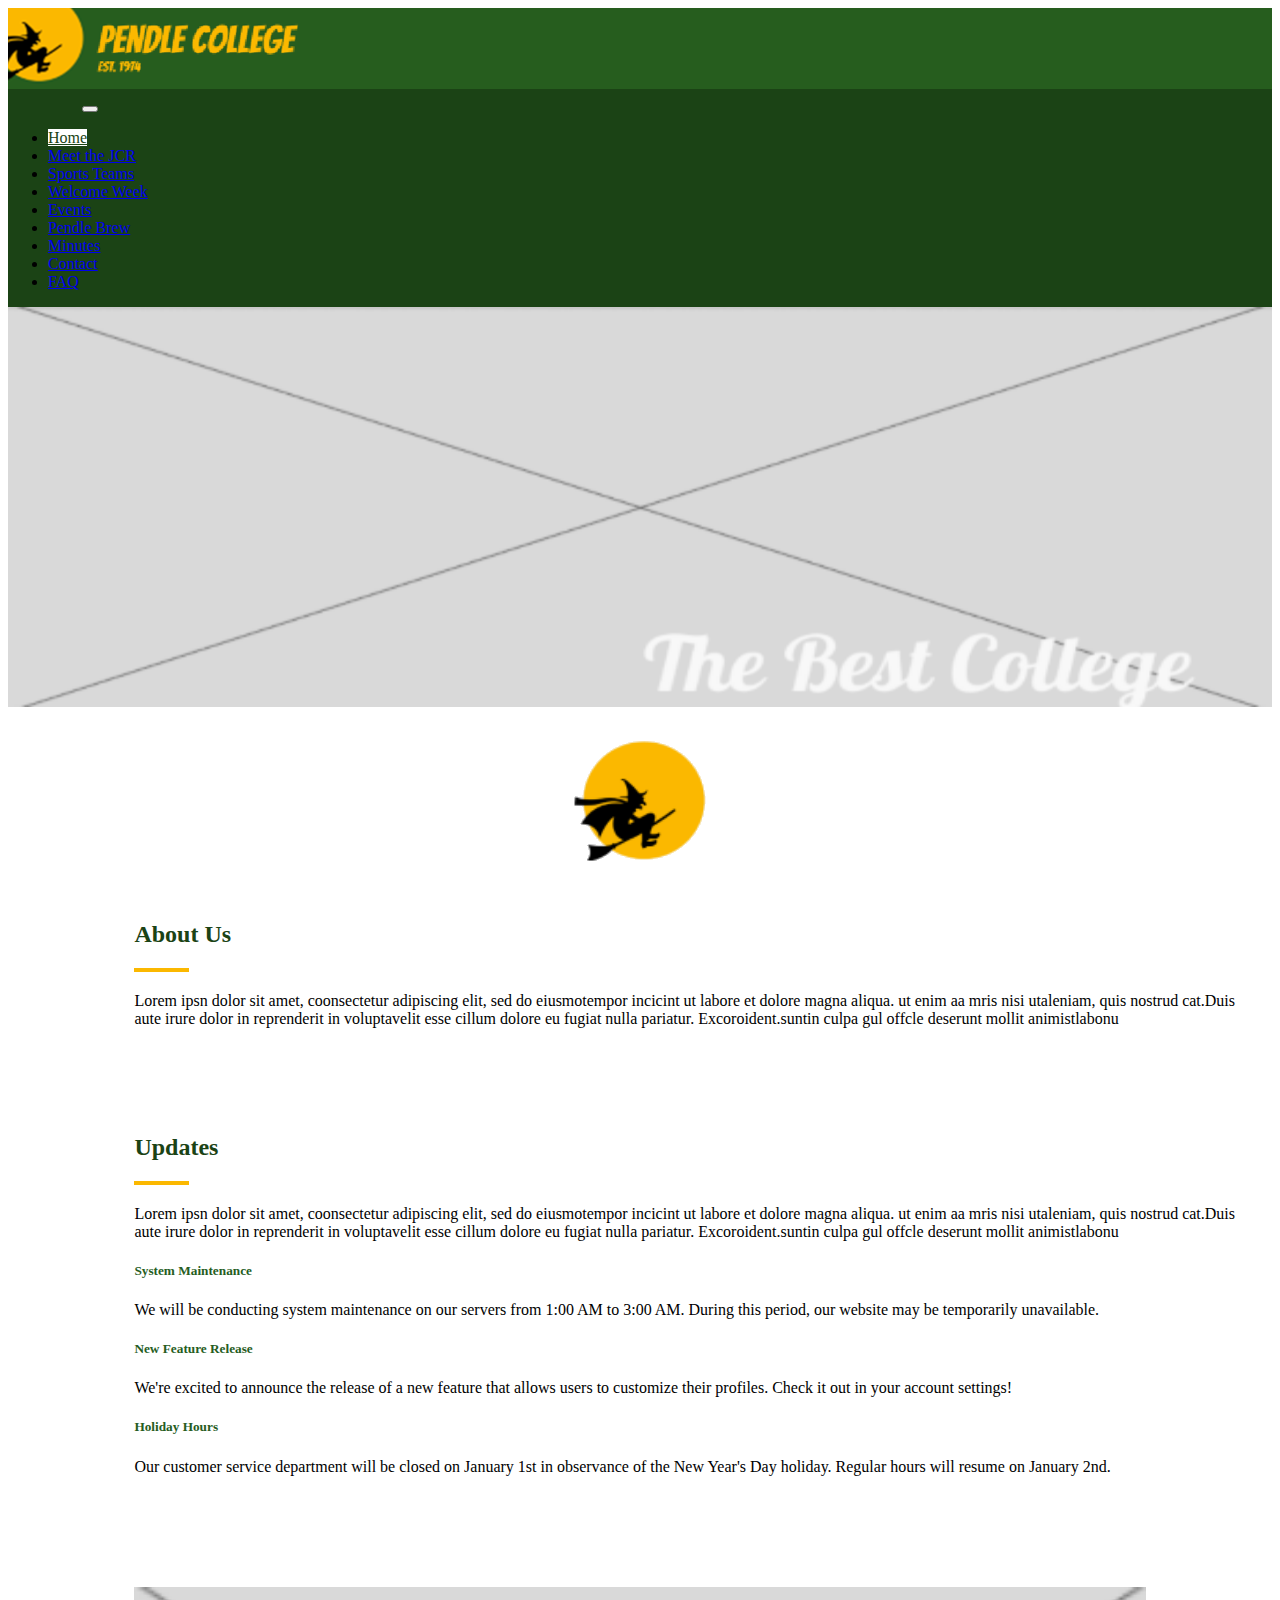
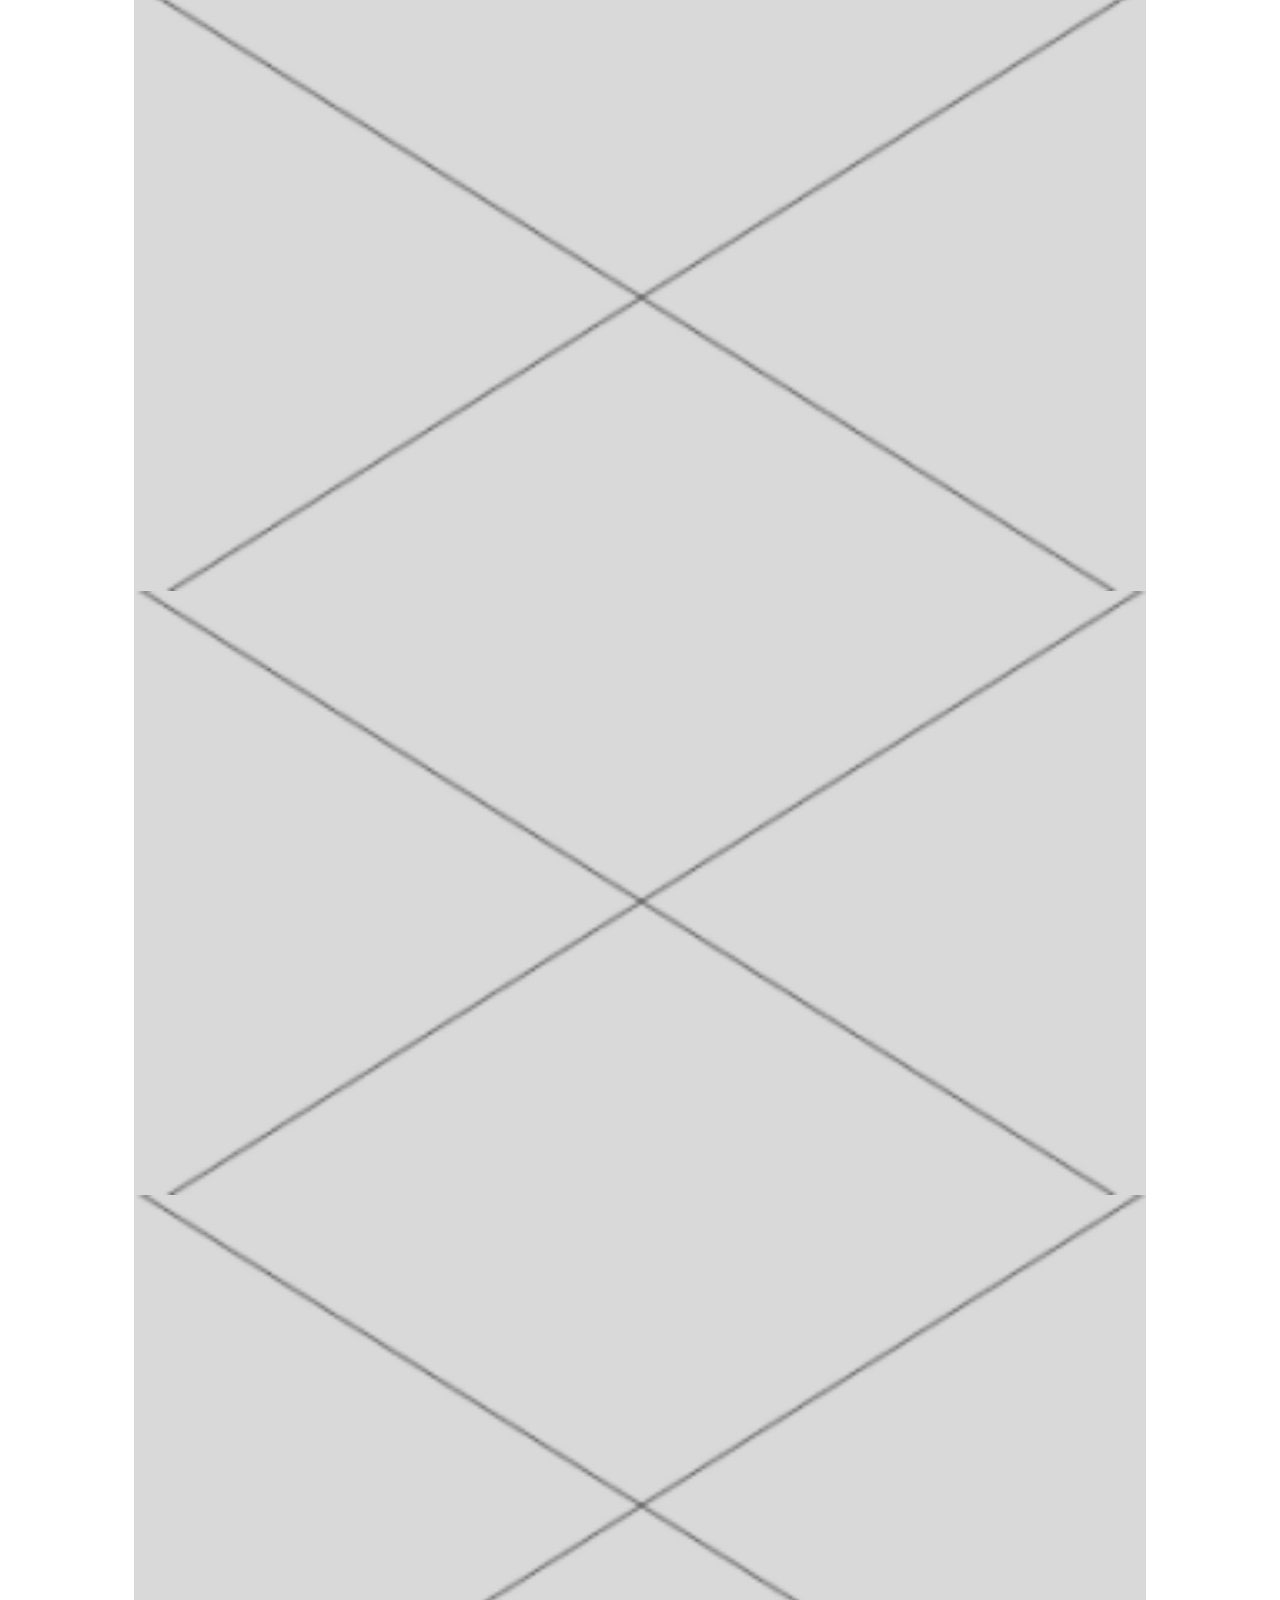
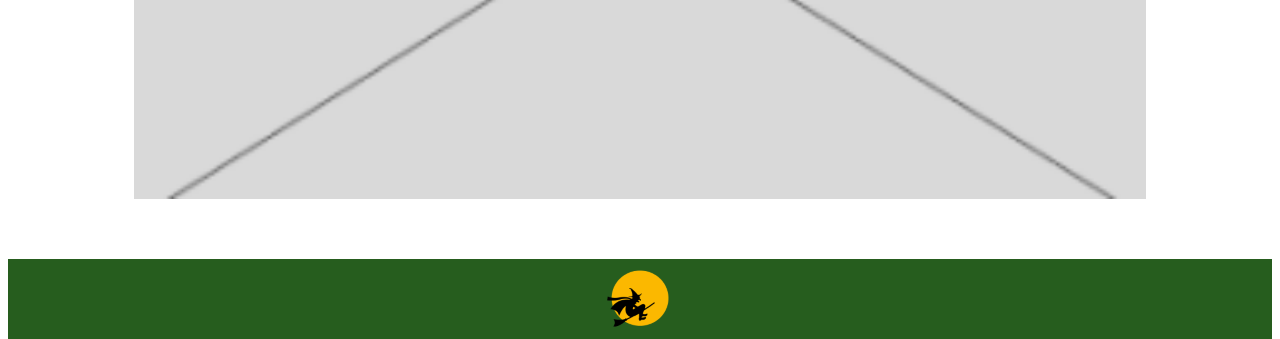
==== index.html @ aa3a95a1 "Uploaded JCR website" ====
<doctype html>
<html>

	<meta name="viewport" content="width=device-width, initial-scale=1.0"> <!makes page scalable for mobile devicies>

	<head>
		<link rel="icon" type="image/png" href="favicon.png">
		<title>Home</title> <!the title of the page>
		<link rel="stylesheet" href="main.css"> <!links page to the css stylesheet>
		<link href="https://cdn.jsdelivr.net/npm/bootstrap@5.1.3/dist/css/bootstrap.min.css" rel="stylesheet" integrity="sha384-1BmE4kWBq78iYhFldvKuhfTAU6auU8tT94WrHftjDbrCEXSU1oBoqyl2QvZ6jIW3" crossorigin="anonymous"> <!imports bootstrap>
		
		
		</head>
	<body>
		
		<header>
			<div class="topbar">
			<img id="navbanner" src="images/navbanner.png"> <!sets the image for the top bar>
			<nav class="navbar navbar-expand-lg navbar-dark bg-pendle"> <!cahnges the colour of navbar backgroud and text>
			<div class="container-fluid">
			<a class="navbar-brand" href="#"><img src="images/navicon.png"></a> <!image with pendle college and logo>
			<a class="navbar-brand1" href="#"><img src="images/navtitle.png"></a> <!just pendle college>
			<a class="navbar-brand2" href="#"><img src="images/navblock.png"></a> <!green box for space>
			<button class="navbar-toggler" type="button" data-bs-toggle="collapse" data-bs-target="#navbarSupportedContent" aria-controls="navbarSupportedContent" aria-expanded="false" aria-label="Toggle navigation">
			<span class="navbar-toggler-icon"></span> <!open and collapse the menue>
			</button>
			<div class="collapse navbar-collapse" id="navbarSupportedContent">
			<ul class="navbar-nav me-auto mb-2 mb-lg-0"> <!navbar will become menu if the screen is medium size>
				<li class="nav-item">
				<a class="nav-link selected" aria-current="page" href="index.html">Home</a> <!link to home page (current page)>
				</li>
				<li class="nav-item">
				<a class="nav-link active" href="jcr.html">Meet the JCR</a> <!link to meet the JCR>
				</li>
				<li class="nav-item">
				<a class="nav-link active" href="sports.html">Sports Teams</a> <!link to sports teams>
				</li>
				<li class="nav-item">
				<a class="nav-link active" href="welcome.html">Welcome Week</a> <!link to welcome week>
				</li>
				<li class="nav-item">
				<a class="nav-link active" href="events.html">Events</a> <!link to events>
				</li>
				<li class="nav-item">
				<a class="nav-link active" href="brew.html">Pendle Brew</a> <!link to pendle brew>
				</li>
				<li class="nav-item">
				<a class="nav-link active" href="minutes.html">Minutes</a> <!link to minutes>
				</li>
				<li class="nav-item">
				<a class="nav-link active" href="contact.html">Contact</a> <!link to contact>
				</li>
				<li class="nav-item">
				<a class="nav-link active" href="faq.html">FAQ</a> <!link to FAQ>
				</li>
				
			</ul>
			
			</div>
		</div>
		</nav>
		</div>
	</header>
	
		<div id="banner">
			<img class = "bannerimg" src="images/tempbanner.png"> <!the banner image for this page>
		</div>
		
		<div id="containermain">
			<div id="main"> <!main content for this page goes in here>
			
				<div class="container-fluid">
			
				<div id="rows">
				<div class="row"> <!adding in collums>
				
				<div class="darkBG col-xl-6">
					
					<div id = "logoimage">
					<img src="images/logo.png">  <!pendle college logo>
					</div>
					
					<div class="section">
						<h2> About Us </h2> <!about us heading>
						<div class = yline> </div> <!yellow line under heading>
						<p> Lorem ipsn dolor sit amet, coonsectetur adipiscing elit, sed do eiusmotempor incicint ut labore et dolore magna aliqua. ut enim aa mris nisi utaleniam, quis nostrud cat.Duis aute irure dolor in reprenderit in voluptavelit esse cillum dolore eu fugiat nulla pariatur. Excoroident.suntin culpa gul offcle deserunt mollit animistlabonu</p> <!about us paragraph>
					</div>
					
					<div class="gap"> </div> <!gap inbetween about us and updates>
					
					<div class="section">
						<h2> Updates </h2> <!updates heading>
						<div class = yline> </div> <!yellow line under heading>
						<p> Lorem ipsn dolor sit amet, coonsectetur adipiscing elit, sed do eiusmotempor incicint ut labore et dolore magna aliqua. ut enim aa mris nisi utaleniam, quis nostrud cat.Duis aute irure dolor in reprenderit in voluptavelit esse cillum dolore eu fugiat nulla pariatur. Excoroident.suntin culpa gul offcle deserunt mollit animistlabonu</p> <!updates paragraph>
						<div id = "updates"></div>
					</div>
				
				</div>
				
				<div class="darkBG col-xl-6">
				
					<div id="homeimages"> <!the 3 images on the homepage>
					<img class = "homeimg" src="images/temphomeimg.png"> <!top image>
					<img class = "homeimg" src="images/temphomeimg.png"> <!middle image>
					<img class = "homeimg" src="images/temphomeimg.png"> <!bottom image>
					</div>
					
				
				</div>
				
				</div>
			
				</div>
				</div>
			
			</div>
		</div>

		<script>
			let jsonData = document.getElementById('updates');

			fetch('./updates.json') //fetch gets the data from welcome.json
			.then(res => res.json()) //converts the json to normal javascript
			.then(data => { //parsed data
				data.forEach(post => {
					jsonData.insertAdjacentHTML('beforeend', `
						<h5 class = "question">${post.updatetitle}</h5>
						<p>${post.updatedesc}</p>
					`);
				});
			});
		</script>
		
	</body>
	
		<footer id="footer"> <!sets the footer>
			<img class = "footerimage" src="images/footerimg.png"> <!pendle college logo in the footer>
		</footer>
	
	<script src="https://cdn.jsdelivr.net/npm/bootstrap@5.1.3/dist/js/bootstrap.bundle.min.js" integrity="sha384-ka7Sk0Gln4gmtz2MlQnikT1wXgYsOg+OMhuP+IlRH9sENBO0LRn5q+8nbTov4+1p" crossorigin="anonymous"></script> <!bootstrap script makes website responsive>
	</body>
</html>
---- main.css ----
html, body {
	height: 100% /*sets height of the body to 100%*/
}

#containermain{
	min-height: 93.65% /*sets min height of the main section of the page*/
}

#main {
	overflow: auto; /*if the content of the page does not fit on the screen at the same time a scrollbar is added*/
	padding-bottom: 100px; /*adds some padding to the bottom of the main div*/
}

#footer{
	 background-color: #265D1E; /*sets the background colour to green*/
	 position: relative;
	 height: 80px; /*sets the height of the footer*/
	 margin-top: -80px; 
	 clear: both;
	 text-align: center; /*puts logo in the centre*/
}

.topbar{
	background-color: #265D1E; /*background colour of the top bar*/
}

.bg-pendle {
    --bs-bg-opacity: 1;
    background-color: #1B4315; /*background colour of the nav bar*/
}

.footerimage {
	padding-top: 5px; /*5px padding at the top for the footer image*/
}

.selected { /*class for when a page on the navbar is the current page*/
    color: #1B4315!important; /*makes the selected page font green on navbar*/
    background-color: white; /*makes the area around the current page on navbar white*/
}

.navbar {
    position: relative;
    display: flex;
    flex-wrap: wrap;
    align-items: center;
    justify-content: space-between;
    padding-top: 0rem!important; /*takes away the padding on the top of the navbar*/
    padding-bottom: 0rem!important; /*takes away the padding on the bottom of the navbar*/
}

.navbar-brand { /*pendle college text and logo image*/
	display: none; /*hides this image*/
}

.navbar-brand1 { /*pendle college text image*/
	display: none; /*hides this image*/
}

.bannerimg { /*banner for the pages below the navbar*/
	min-width: 100%; /*sets the min width of the image to cover 100% of the screen*/
	max-width: 100%; /*sets the max width of the image to 100%*/
	height: auto; /*height adjusts automatically depending on the width in pixels*/
	max-height: 400; /*max height is 400 pixels it will not expand further down then that*/
}

.section {
	padding: 15px 15px 15px 10%; /*padding for section divs with 10% of screen padding on the left and 15px on he other sides*/
}



h2 {
	color: #1B4315; /*makes h2 green*/
}

.yline {
	background-color: #FBB800; /*sets the line colour to yellow*/
	width: 55px; /*width of line*/
	height: 4px; /*height of line*/
	margin-bottom: 20px; /*space below the line*/
}

.gap {
	padding-bottom: 40px; /*40px gap for the padding div class*/
}

#logoimage {
	padding-top: 30px; /*30px gap at the top*/
	padding-bottom: 20px; /*20px gap at the bottom*/
	text-align: center; /*centres the logo*/
}

#homeimages {
	padding-top: 80; /*80 padding at the top of the group of image*/
	padding-bottom: 40; /*40 padding at the bottom of the group of images*/
	text-align: center; /*centres the images*/
}
.homeimg {
	min-width: 80%; /*max width is 80%*/
	max-width: 80%; /*max width of image is 80%*/
	height: auto; /*height will be adjusted automatticly based on the width of the image*/
}

#name{
	color: #265D1E; /*sets color of name id to green*/
}

#position{
	color: #FBB800; /*sets color of position id to yellow*/
}

ol{
	padding-top: 0px; /*0px padding on the top*/
	padding-bottom: 0px; /*0px padding on the bottom*/
}

#officer{
	display: flex; /*the elements will be flexible*/
    flex-wrap: nowrap; /*keeps the child divs on the same line*/
}

#details1 {
	float:left; /*the image of the officer will be on the left*/
}

#details2{
	float:right; /*the information about the officer will be on the right*/
}

#officerimg{
	height: 200px; /*sets the height of the officer image to 200px*/
	width: 200px; /*sets the width of the officer image to 200px*/
}

/*stores the welcome table*/
#welcometable{ 
	margin-left: 5%; /*5% gap on the left*/
	margin-right: 5%; /*5% gap on the right*/
	background-color: red; 
	/*display: flex; /*automattically arrenges elecments*/
	text-align: center; /*makes text centre aligned*/
	justify-content: center; /*makes the child divs align in the centre*/
}
	
/*sets satarday1 to width 10% and colour to pendle green*/
#saturday1{
	min-width: 100px;
	width: 10%; 
	background-color: #265D1E;
	float:left;
	margin-right: 15px;
}

/*sets sunday1 to width 10% and colour to pendle green*/
#sunday1{
	min-width: 100px;
	width: 10%; 
	background-color: #265D1E;
	float:left;
	margin-right: 15px;
}

/*sets monday to width 10% and colour to pendle green*/
#monday{
	min-width: 100px;
	width: 10%; 
	background-color: #265D1E;
	float:left;
	margin-right: 15px;
}

/*sets tuesday to width 10% and colour to pendle green*/
#tuesday{
	min-width: 100px;
	width: 10%; 
	background-color: #265D1E;
	float:left;
	margin-right: 15px;
}

/*sets wednesday to width 10% and colour to pendle green*/
#wednesday{
	min-width: 100px;
	width: 10%; 
	background-color: #265D1E;
	float:left;
	margin-right: 15px;
}

/*sets thursday to width 10% and colour to pendle green*/
#thursday{
	min-width: 100px;
	width: 10%; 
	background-color: #265D1E;
	float:left;
	margin-right: 15px;
}

/*sets friday to width 10% and colour to pendle green*/
#friday{
	min-width: 100px;
	width: 10%; 
	background-color: #265D1E;
	float:left;
	margin-right: 15px;
}
	
/*sets satarday2 to width 10% and colour to green*/
#saturday2{
	width: 10%;
	background-color: #265D1E;
	float:left;
	margin-right: 15px;
}

/*sets sunday2 to width 10% and colour to pendle green*/
#sunday2{
	min-width: 100px;
	width: 10%; 
	background-color: #265D1E;
	float:left;
	margin-right: 15px;
}

.welcomedays{
	background-color: #265D1E; /*sets background colour to pendle green*/
	padding-top: 5px; /*5px padding at the top*/
	padding-bottom: 5px; /*5px padding at the bottom*/
}

/*the gap between the headings and the activies*/
.tablegap{
	padding-bottom: 30px; /*30px padding at the bottom*/
	background-color: #1B4315; /*background colour set to dark green*/
}

/*heading of the day*/
.dayhead{
	color: white;
}

.ylinetable {
	background-color: #FBB800; /*sets the line colour to yellow*/
	width: 55px; /*width of line*/
	height: 4px; /*height of line*/
	margin-bottom: 4px; /*adds margin of 4px to the bottom*/
}

.activity{
	display: flex; 
  	flex-direction: column; /*makes the data in an activity in line in a colum*/
  	align-items: center; /*aligns content in centre*/
}

.activityhead{
	padding-top: 10px;
	color: white; /*sets the heading of an activity to white*/
}

.welcomebutton{
		background-color: #FBB800; /*sets the colour of the botton to yellow*/
		border: none; /*sets border to none*/
		color: white; /*sets font of button to white*/
		padding: 8px 18px; /*gives the botton 8px padding left and right 18px padding top and bottom*/
		text-align: center; /*aligns the text in the centre*/
		text-decoration: none; /*removes any decoration from the text*/
		display: inline-block; /*displays the block in line*/
		font-size: 16px; /*sets font size to 16px*/
		margin: 4px 2px; /*adds a margin */
		margin-bottom: 20px; /*adds 20px gap below button*/
		cursor: pointer; /*changes the cursor to a pointer when it is hovered over*/
		border-radius: 8px; /*rounds the corner of the button by 8px*/
}

.activitygap{
	padding-bottom: 15px; /*15px gap at the bottom of each activity*/
	background-color: #1B4315; /*the sapce in thr gap will be dark green*/
}

.tablerightgap{
	padding-right: 15px; /*15px gap to the right of a day collum*/
}

.activityshortdesc{
	color: white;  /*makes short description font colour white*/
}

.activitytime{
	color:white; /*makes activity time white*/
}

.popup{
	background-color: white; /*sets the background colour of the popup to white*/
	display: none; /*hides the popup by default*/
	position: fixed; /*the postion of the popup is fixed on the page*/
	top: 50%; /*centres the popup vertically*/
	left: 50%; /*centres the popup horizontal*/
	transform: translate(-50%, -50%); /*centres the popup*/
	width: 400px; /*sets the width to 400px*/
	height: 300px; /*sets the height to 300px*/
	border: 5px solid #265D1E; /*sets the border to pendle green and 5px*/
	border-radius: 10px; /*rounds the corners of the border by 10px*/
	padding: 20px; /*20px padding*/
	box-shadow: 0px 0px 10px rgba(0, 0, 0, 0.5); /*gives the boarder a black shaddow of 10px around it*/
}

.close{
	float: right; /*floats the close button to the right of the popup*/
	padding: 5px 10px; /*padding 5px top and bottom 10px left and right*/
	background-color: #265D1E; /*sets background colour to pendle green*/
	color: white; /*sets the x to white*/
	border: red; /*removes the boarder*/
	font-size: 16px; /*sets the x to 16px*/
  	font-weight: bold; /*makes thr x bold*/
  	cursor: pointer; /*turns the cursor into a pointer when it goes over the button*/
}

.popuphead{
	color: #1B4315; /*sets the heading of the popup to dark green*/
	float: left; /*floats the heading to the left*/
	padding-left: 130px; /*moves the heading to thr right by 130px*/
	padding-top: 5px; /*5px padding at the top*/
}

.popuptext{
	margin-top: 50px; /*moves the text down 50px so it is not in the heading*/
}

.welcomedrop{
	display: none; /*hides the plus button*/
}

.welcomehide{
	display: none; /*hides the minus button*/
}

.menus{ /*sets margin for the menus*/
	margin-left: 5%;
	margin-right: 5%;
	justify-content: center;
}

.foodmenu{ 
	width: 45%; /*sets food menu width to 45%*/
	float: left; /*float to left*/
	border: 5px solid #265D1E; /*sets border around the menu*/
	min-height: 100px; /*sets min height to 100px*/
	padding-bottom: 10px; /*10px padding at the bottom*/
}

.drinksmenu{
	width: 45%; /*sets drinks menu width to 45%*/
	float: left; /*float to left*/
	border: 5px solid #265D1E; /*sets border around the menu*/
	min-height: 100px; /*sets min height to 100px*/
	padding-bottom: 10px; /*10px padding at the bottom*/
}

.menugap{ 
	min-width: 10%; /*sets the gap to 10%*/
	height: 20px;
	float: left;
}

.menuhead{ /*alligns the heading items for the menus in the centre*/
	display: flex;
	flex-direction: column;
	align-items: center;
}

.menuheading{ /*sets the colour of the menu headings and some paddign on the top*/
	padding-top: 10px;
	color: #1B4315;
}

#fooditems{ /*adds some margins on each side of the food items*/
	margin-left: 5%;
	margin-right: 5%;
}

#drinksitems{ /*adds some margins on each side of the food items*/
	margin-left: 5%;
	margin-right: 5%;
}

.menuitem{ 
	padding-top: 5px;
	display: flex;
    justify-content: space-between; /*makes name and price apear on oposite sides*/
}

.brewgap{
	width: 100%;
	height: 10px; /*10px gap*/
}

.brew{ /*adds margin gap and makes the child divs display inline*/
	margin-left: 5%;
	margin-right: 5%;
	display: inline-flex;
	padding-top: 40px;
}

.brewdesc{
	width: 50%; /*sets brewdesc to 50% width*/
}

.brewimg{
	width: 50%; /*sets brewimg to 50% width*/
	text-align: center; /*alligns image in the centre*/
	padding-top: 10px; /*adds 10px padding on top of the image*/
}

#eventstable{ 
	margin-left: 5%; /*5% gap on the left*/
	margin-right: 5%; /*5% gap on the right*/
	background-color: red; 
	text-align: center; /*makes text centre aligned*/
	justify-content: center; /*makes the child divs align in the centre*/
}

/*sets the width and gap for the weeks*/
.weeks{
	min-width: 100px;
	width: 9.7%; 
	background-color: #265D1E;
	float:left;
	margin-right: 3px;
}

/*heading of the day*/
.weekhead{
	color: white;
}

.eventweeks{
	background-color: #265D1E; /*sets background colour to pendle green*/
	padding-top: 5px; /*5px padding at the top*/
	padding-bottom: 5px; /*5px padding at the bottom*/
}

.welcomedropE{
	display: none; /*hides the plus button*/
}

.welcomehideE{
	display: none; /*hides the minus button*/
}

.activityE{
	display: flex; 
  	flex-direction: column; /*makes the data in an activity in line in a colum*/
  	align-items: center; /*aligns content in centre*/
}

.activitygapE{
	padding-bottom: 15px; /*15px gap at the bottom of each activity*/
	background-color: #1B4315; /*the sapce in thr gap will be dark green*/
}

.heading{ /*sets margin for headings*/
	margin-left: 5%;
	margin-right: 5%;
	width: 50%;
	padding-top: 15px;
}

.headingtext{
	width: 85%; /*sets the width of the text to 85%*/
}

.eventbar{
	width: 100%;
	height: 15px;
}

#sports{
	margin-left: 5%;
	margin-right: 5%;
}

#sport {
    display: flex; /* This sets the sport div to use Flexbox, which is a layout mode providing for the arrangement of elements on a page. */
    justify-content: space-between; /* This aligns items along the horizontal line (in this case). "space-between" places equal space between each item. The first item is on the start line, the last item on the end line. */
    flex-wrap: wrap; /* Normally, items will all try to fit onto one line. "wrap" allows them to wrap onto multiple lines, if needed. */
    margin-bottom: 20px; /* This adds 20 pixels of space beneath the sport div. */
}

#captain {
    display: flex; /* This sets the captain div to use Flexbox. */
    flex: 1; /* This means the div will take up all available space along the horizontal axis. If other sibling elements also have flex: 1, the space will be shared equally. */
}

#captaindetails{
    flex: 1; /* Same as above, this element will take up all available space along the horizontal axis. If there are other flex: 1 elements, the space will be equally shared. */
    min-width: 150px; /* The element will not become smaller than 150px wide. */
    max-width: 300px; /* The element will not exceed 300px wide. */
}

#captainimg{
	min-width: 150px; /* maximum width */
    min-height: 150px; /* maximum height */
    height: auto; /* let it resize freely*/
    width: auto; /* let it resize freely */
    max-width: 200px; /* maximum width */
    max-height: 200px; /* maximum height */
}

#teamsport {
    display: flex;
    flex: 1;
}

.team {
    background-color: #265D1E;
    flex: 1;
	margin-right: 10px;
	min-width: 150px;
	max-width: 200px;
}

.teamhead{
    height: 30px;
    width: 100%;
    background-color: #1B4315;
}

.teambody{
    text-align: center;
}

.ylineteam {
    background-color: #FBB800;
    width: 55px;
    height: 4px;
    margin-bottom: 4px;
    margin-left: auto;
    margin-right: auto;
}

.teambody ul {
    list-style-type: none;
    padding: 0;
    text-align: center;
    color: white;
}

#sportimg {
	min-width: 200px;
    min-height: 200px;
    height: auto;
    width: auto;
    max-width: 400px;
    max-height: 200px;
}

#faqs, #contacts{
	margin-left: 5%;
	margin-right: 5%;
}

.question{
	color: #265D1E;
}

.faq{
	width: 48%;
	margin-right: 20px;
	float: left;
}

#minutes{
	margin-left: 5%;
	margin-right: 5%;
}

.minute{
	width: 50%;
	height: 60px;
	background-color: #265D1E;
	display: flex;
    justify-content: space-between; /*makes title and download apear on oposite sides*/
	align-items: center; /*centers items vertically in the container*/
	margin-bottom: 15px;
}

.downloadbutton{
	background: none;
    color: inherit;
    border: none;
    padding: 0;
}

.downloadimg{
	width: 150px;
	height: 40px;
	margin-right: 15px;
}

.downloadicon{
	display: none;
}

.minutetitle{
	color: white;
	margin-left: 15px;
}

.headingdesc{
	width: 50%; /*sets brewdesc to 50% width*/
}

@media only screen and (max-width: 1500px) { /*if the width is 1500px or below do the following...*/
	/*sets satarday1 to width 10% and colour to pendle green*/
	#saturday1{
		min-width: 100px;
		width: 10%; 
		background-color: #265D1E;
		float:left;
		margin-right: 10px; /*change margin-right from 15px to 15px*/
	}

	/*sets sunday1 to width 10% and colour to pendle green*/
	#sunday1{
		min-width: 100px;
		width: 10%; 
		background-color: #265D1E;
		float:left;
		margin-right: 10px; /*change margin-right from 15px to 15px*/
	}

	/*sets monday to width 10% and colour to pendle green*/
	#monday{
		min-width: 100px;
		width: 10%; 
		background-color: #265D1E;
		float:left;
		margin-right: 10px; /*change margin-right from 15px to 15px*/
	}

	/*sets tuesday to width 10% and colour to pendle green*/
	#tuesday{
		min-width: 100px;
		width: 10%; 
		background-color: #265D1E;
		float:left;
		margin-right: 10px; /*change margin-right from 15px to 15px*/
	}

	/*sets wednesday to width 10% and colour to pendle green*/
	#wednesday{
		min-width: 100px;
		width: 10%; 
		background-color: #265D1E;
		float:left;
		margin-right: 10px; /*change margin-right from 15px to 15px*/
	}

	/*sets thursday to width 10% and colour to pendle green*/
	#thursday{
		min-width: 100px;
		width: 10%; 
		background-color: #265D1E;
		float:left;
		margin-right: 10px; /*change margin-right from 15px to 15px*/
	}

	/*sets friday to width 10% and colour to pendle green*/
	#friday{
		min-width: 100px;
		width: 10%; 
		background-color: #265D1E;
		float:left;
		margin-right: 10px; /*change margin-right from 15px to 15px*/
	}
		
	/*sets satarday2 to width 10% and colour to green*/
	#saturday2{
		width: 10%;
		background-color: #265D1E;
		float:left;
		margin-right: 10px; /*change margin-right from 15px to 15px*/
	}

	/*sets sunday2 to width 10% and colour to pendle green*/
	#sunday2{
		min-width: 100px;
		width: 10%; 
		background-color: #265D1E;
		float:left;
		margin-right: 10px; /*change margin-right from 15px to 15px*/
	}

		.heading{ /*makes heading 100% width*/
		width: 100%;
	}

	.minute{
		width: 100%;
	}
}

@media only screen and (max-width: 1355px) { /*if the width is 1240px or below do the following...*/
	/*set the width of the weeks to 100% of the div*/
	.weeks{
		min-width: 100px;
		width: 100%; 
		background-color: #265D1E;
	}

	.eventweeks{
		padding-bottom: 65px; /*add 65px padding to the bottom of welcome days*/
	}

	.welcomedropE{
		display: block; /*shows the plus button*/
		float: right; /*float to the right*/
		border: 0; /*no border*/
 		margin-top: 10px; /*10px gap at the top*/
		margin-bottom: 10px; /*10px gap at the bottom*/
		margin-left: 15px; /*15px gap on the left*/
		margin-right: 15px; /*15px gap on the right*/
  		background-color: #265D1E; /*sets the background color to pendle green*/
	}

	.welcomehideE{
		display: none; /*hides the minus button*/
		float: right; /*float to the right*/
		border: 0; /*no border*/
 		margin-top: 10px; /*10px gap at the top*/
		margin-bottom: 10px; /*10px gap at the bottom*/
		margin-left: 15px; /*15px gap on the left*/
		margin-right: 15px; /*15px gap on the right*/
  		background-color: #265D1E; /*sets the background color to pendle green*/
	}

	/*sets the size of the plus image to 40px*/
	#plusbuttonE{
		max-width: 40px;
		max-height: 40px;
		width: 40px;
  		height: 40px
	}

	/*sets the size of the minus image to 40px*/
	#minusbuttonE{
		max-width: 40px;
		max-height: 40px;
		width: 40px;
  		height: 40px
	}

	.weekhead{
		float: left; /*make the day headings float to the left of the div*/
		padding-left: 20px; /*20px padding to the left*/
		padding-top: 10px; /*10px padding to the top*/
		font-size: 30px; /*sets the font size to 30px*/
	}

	.activityE{
		display: none; /*hide the activities*/
	}

	.activitygapE{
		display: none; /*hide the activity gaps*/
	}


}

@media only screen and (max-width: 1240px) { /*if the width is 1240px or below do the following...*/
	
	/*set the width of saturday1 to 100% of the div*/
	#saturday1{
		min-width: 100px;
		width: 100%; 
		background-color: #265D1E;
	}

	/*set the width of sunday1 to 100% of the div*/
	#sunday1{
		min-width: 100px;
		width: 100%; 
		background-color: #265D1E;
	}

	/*set the width of monday to 100% of the div*/
	#monday{
		min-width: 100px;
		width: 100%; 
		background-color: #265D1E;
	}

	/*set the width of tuesday to 100% of the div*/
	#tuesday{
		min-width: 100px;
		width: 100%; 
		background-color: #265D1E;
	}

	/*set the width of wednesday to 100% of the div*/
	#wednesday{
		min-width: 100px;
		width: 100%; 
		background-color: #265D1E;
	}

	/*set the width of thursday to 100% of the div*/
	#thursday{
		min-width: 100px;
		width: 100%; 
		background-color: #265D1E;
	}

	/*set the width of friday to 100% of the div*/
	#friday{
		min-width: 100px;
		width: 100%; 
		background-color: #265D1E;
	}

	/*set the width of saturday2 to 100% of the div*/
	#saturday2{
		min-width: 100px;
		width: 100%; 
		background-color: #265D1E;
	}

	/*set the width of sunday2 to 100% of the div*/
	#sunday2{
		min-width: 100px;
		width: 100%; 
		background-color: #265D1E;
	}

	.welcomedays{
		padding-bottom: 65px; /*add 65px padding to the bottom of welcome days*/
	}

	.welcomedrop{
		display: block; /*shows the plus button*/
		float: right; /*float to the right*/
		border: 0; /*no border*/
 		margin-top: 10px; /*10px gap at the top*/
		margin-bottom: 10px; /*10px gap at the bottom*/
		margin-left: 15px; /*15px gap on the left*/
		margin-right: 15px; /*15px gap on the right*/
  		background-color: #265D1E; /*sets the background color to pendle green*/
	}

	.welcomehide{
		display: none; /*hides the minus button*/
		float: right; /*float to the right*/
		border: 0; /*no border*/
 		margin-top: 10px; /*10px gap at the top*/
		margin-bottom: 10px; /*10px gap at the bottom*/
		margin-left: 15px; /*15px gap on the left*/
		margin-right: 15px; /*15px gap on the right*/
  		background-color: #265D1E; /*sets the background color to pendle green*/
	}

	/*sets the size of the plus image to 40px*/
	#plusbutton{
		max-width: 40px;
		max-height: 40px;
		width: 40px;
  		height: 40px
	}

	/*sets the size of the minus image to 40px*/
	#minusbutton{
		max-width: 40px;
		max-height: 40px;
		width: 40px;
  		height: 40px
	}

	.dayhead{
		float: left; /*make the day headings float to the left of the div*/
		padding-left: 20px; /*20px padding to the left*/
		padding-top: 10px; /*10px padding to the top*/
		font-size: 30px; /*sets the font size to 30px*/
	}

	.activity{
		display: none; /*hide the activities*/
	}

	.activitygap{
		display: none; /*hide the activity gaps*/
	}

}

@media only screen and (max-width: 1026px) { /*if the width is 1026px or below do the following...*/

	#navbanner {
		display: none; /*hides the top bar banner*/
	}
	
	.navbar {
    position: relative;
    display: flex;
    flex-wrap: wrap;
    align-items: center;
    justify-content: space-between;
    padding-top: 0.5rem!important; /*adds back top padding*/
    padding-bottom: 0.5rem!important; /*adds back bottom padding*/
	}
	
	.bg-pendle {
    --bs-bg-opacity: 1;
    background-color: #265D1E; /*changes the background colour of the navbar to that of the topbar*/
	}
	
	.navbar-brand {
	display: block; /*makes the pendle college text and logo image appear on the navbar*/
	}
	
	.navbar-brand2 {
	display: none; /*hides the green block*/
	}
	
	.navbar-dark .navbar-toggler {
    color: rgba(255,255,255,.55);
    border-color: rgba(255,255,255, .4)!important; /*changes the hamburger icon outline to be bit more clear*/
	}
	
	.section {
	padding: 15px 15px 15px 15px; /*changes the padding of section class to be 15px on all sides*/
	}

	.faq{
		width: 100%;
		margin-right: 0px;
	}

	.headingdesc{ /*sets the heading description to 100% width*/
		width: 100%;
	}
}

@media only screen and (max-width: 800px) { /*if the screen width is 800px or below do the following...*/
	.downloadimg{
		display: none;
	}
	
	.downloadicon{
		width: 45px;
		height: 40px;
		margin-right: 15px;
		display: block;
	}
}

@media only screen and (max-width: 700px) { /*if the screen width is 700px or below do the following...*/
	.foodmenu{ /*sets the food menu to 100% width*/
		width: 100%;
	}

	.drinksmenu{ /*sets the drinks menu to 100% width and adds some padding to the bottom*/
		width: 100%;
		margin-bottom: 20px;
	}

	.brew{ /*makes it so the child divs are now on seperate lines*/
		display: block;
		padding-bottom: 10px;
	}

	.brewdesc{ /*sets the brew description to 100% width*/
		width: 100%;
	}
	
	.brewimg{ /*sets the brew image to 100% width*/
		width: 100%;
	}

	#teamsport {
        flex-wrap: wrap; /* On smaller screens, we allow the divs to wrap */
    }

    .team, #sportimg {
        flex-basis: 100%; /* each child takes up full width on smaller screens */
    }

	.team{
		margin-top: 10px;
		margin-bottom: 10px;
	}
}

@media only screen and (max-width: 430px) { /*if the screen width is 430px or below do the following...*/
	.popup{
		background-color: white; /*sets the background colour of the popup to white*/
		display: none; /*hides the popup by default*/
		position: fixed; /*the postion of the popup is fixed on the page*/
		top: 50%; /*centres the popup vertically*/
		left: 50%; /*centres the popup horizontal*/
		transform: translate(-50%, -50%); /*centres the popup*/
		width: 90%;
		height: auto; /*sets the height to auto will expand depending on the width*/
		border: 5px solid #265D1E; /*sets the border to pendle green and 5px*/
		border-radius: 10px; /*rounds the corners of the border by 10px*/
		padding: 20px; /*20px padding*/
		box-shadow: 0px 0px 10px rgba(0, 0, 0, 0.5); /*gives the boarder a black shaddow of 10px around it*/
	}

	.popuphead{
		color: #1B4315; /*sets the heading of the popup to dark green*/
		float: left; /*floats the heading to the left*/
		padding-left: 5px; /*moves the heading to thr right by 5x*/
		padding-top: 5px; /*5px padding at the top*/
	}

	.popuptext{
		margin-top: 50px; /*moves the text down 50px so it is not in the heading*/
		text-align: left; /*aligns text to the left*/
	}

	#sportimg {
		max-width: 300px;
		max-height: 200px;
	}

	#captain {
        flex-wrap: wrap; /* On smaller screens, we allow the divs to wrap */
    }

    #captainimg, #captaindetails {
        flex-basis: 100%; /* each child takes up full width on smaller screens */
    }
}

@media only screen and (max-width: 400px) { /*if the screen width is 400px or below do the following...*/
	#officerimg{
		height: 100px; /*sets the height of the officer images to 100px*/
		max-width: 100px; /*sets the max width of thr officer images to 100px*/
	}
}

@media only screen and (max-width: 335px) { /*if the screen width is 335px or below do the following...*/
	#sportimg {
		max-width: 250px;
		max-height: 200px;
	}
}

@media only screen and (max-width: 310px) { /*if the screen width is 310px or below then do this...*/
	
	/*removes the logo and just leaves the pendle college text in the navbar on very small devices such as Galaxy Fold*/
	
	.navbar-brand1 {
	display: block; /*display omly the pendle college text image*/
	}
	
	.navbar-brand {
	display: none; /*removes the pendle college text with logo image*/
	}

	#officerimg{
		height: 50px; /*sets the height of the officer images to 50px*/
		max-width: 50px; /*sets the max width of thr officer images to 50px*/
	}

	/*sets the size of the plus image to 30px*/
	#plusbutton{
		max-width: 30px;
		max-height: 30px;
		width: 30px;
  		height: 30px
	}

	/*sets the size of the minus image to 30px*/
	#minusbutton{
		max-width: 30px;
		max-height: 30px;
		width: 30px;
  		height: 30px
	}

	.dayhead{
		float: left; /*make the day headings float to the left of the div*/
		padding-left: 20px; /*20px padding to the left*/
		padding-top: 7.5px; /*7.5px padding to the top*/
		font-size: 20px; /*sets the font size to 20px*/
	}

	.welcomedays{
		padding-bottom: 50px; /*add 50px padding to the bottom of welcome days*/
	}

	.welcomedrop{
		display: block; /*shows the plus button*/
		float: right; /*float to the right*/
		border: 0; /*no border*/
 		margin-top: 5px; /*5px gap at the top*/
		margin-bottom: 5px; /*10px gap at the bottom*/
		margin-left: 10px; /*10px gap on the left*/
		margin-right: 10px; /*10px gap on the right*/
  		background-color: #265D1E; /*sets the background colour to pendle green*/
	}

	.welcomehide{
		display: none; /*hides the minus button*/
		float: right; /*float to the right*/
		border: 0; /*no border*/
 		margin-top: 5px; /*5px gap at the top*/
		margin-bottom: 5px; /*5px gap at the bottom*/
		margin-left: 10px; /*10px gap on the left*/
		margin-right: 10px; /*10px gap on the right*/
  		background-color: #265D1E; /*sets the background color to pendle green*/
	}
}

@media only screen and (max-width: 280px) { /*if the screen width is 280px or below do the following...*/
	#sportimg {
		max-width: 250px;
		max-height: 200px;
	}
}
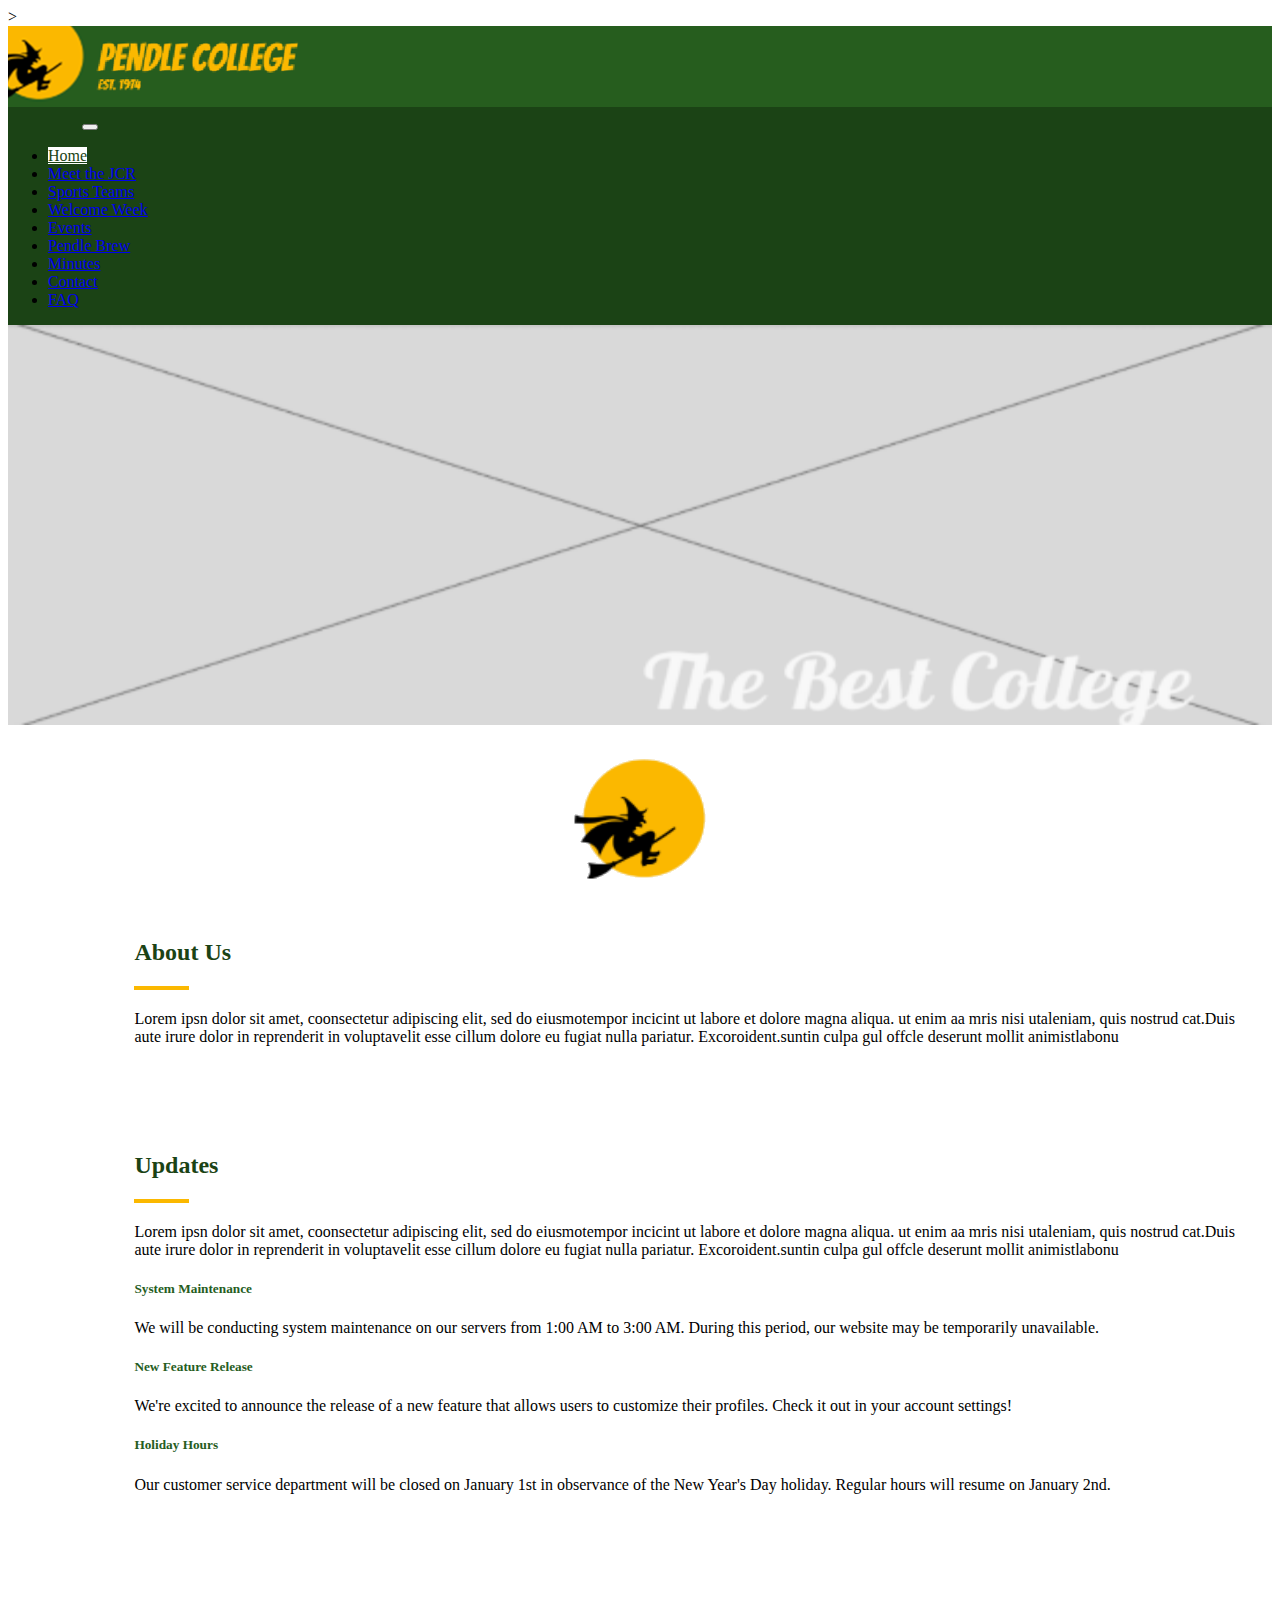
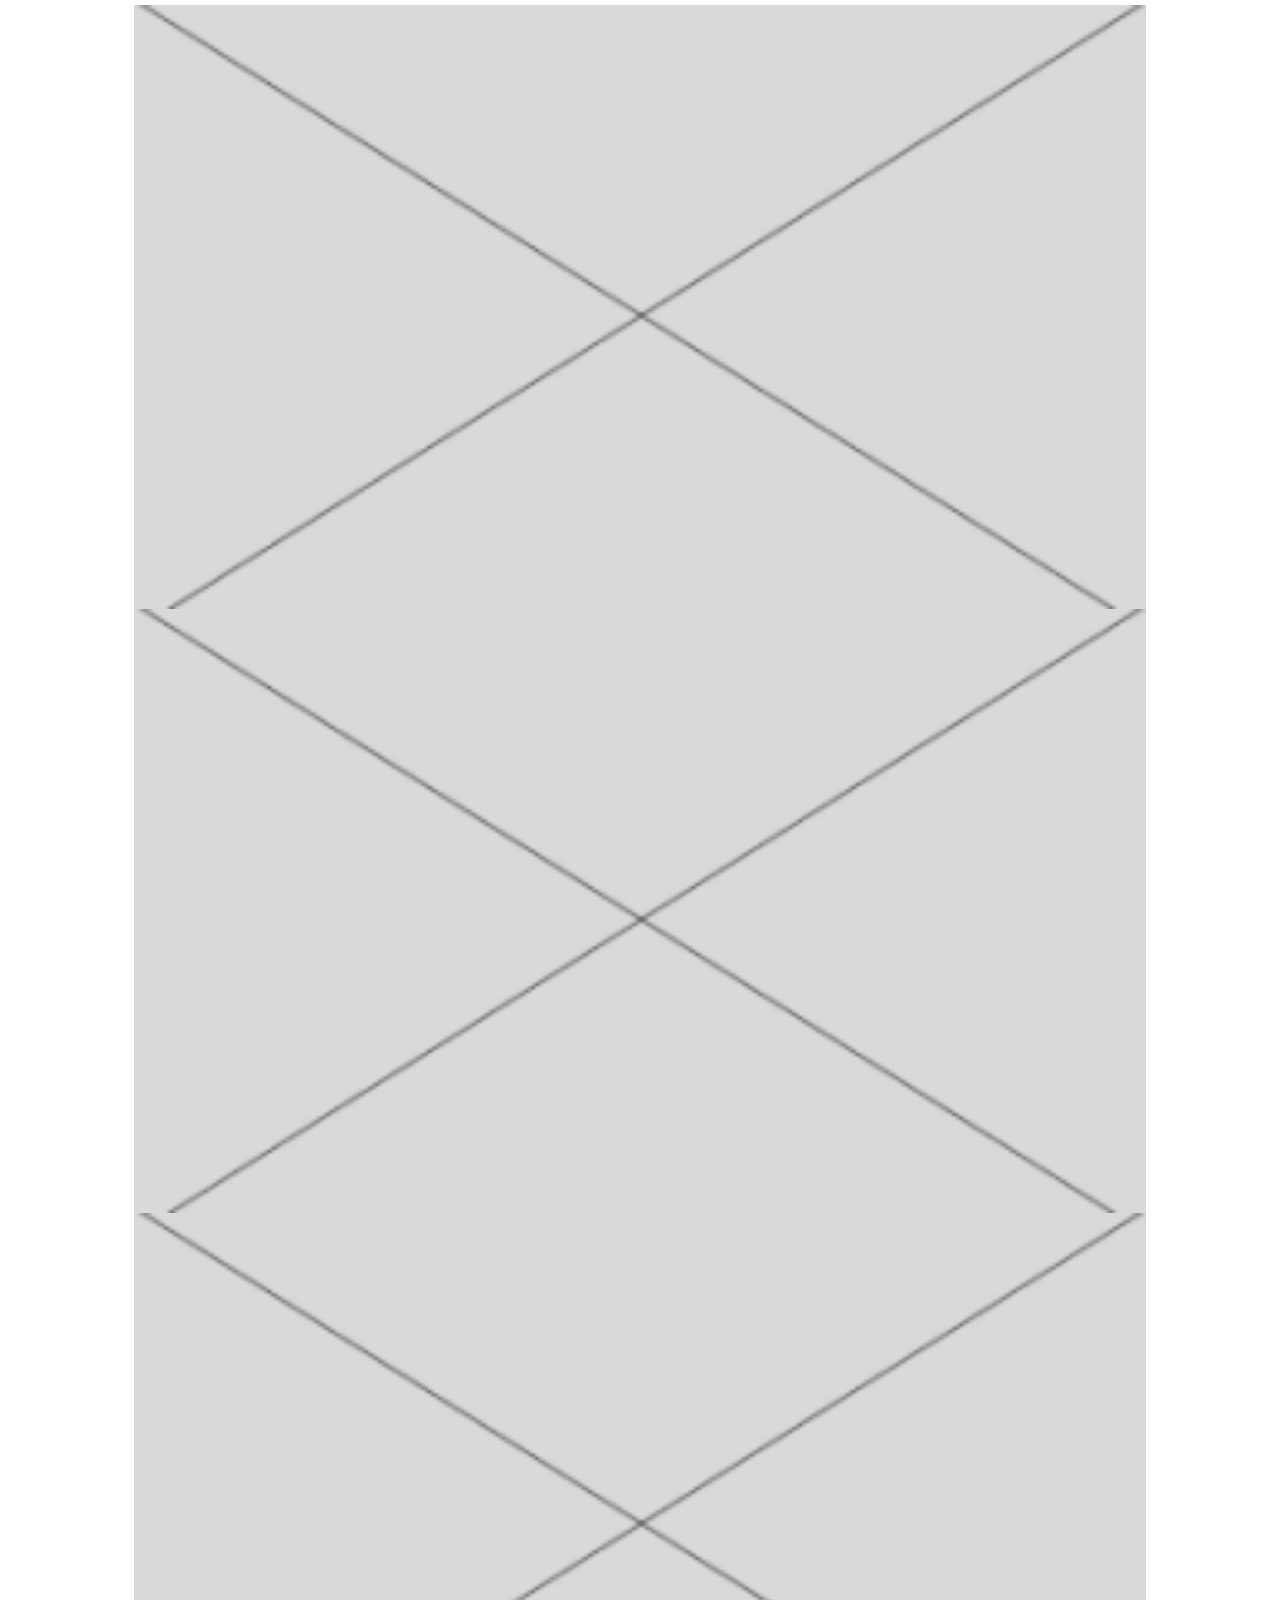
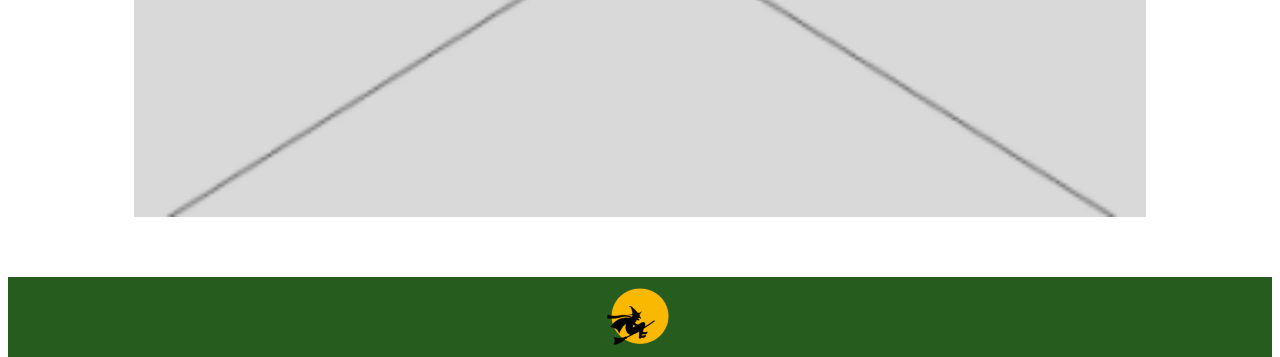
==== commit 5042c1dc: "Update index.html" ====
--- a/index.html
+++ b/index.html
@@ -4,7 +4,7 @@
 	<meta name="viewport" content="width=device-width, initial-scale=1.0"> <!makes page scalable for mobile devicies>
 
 	<head>
-		<link rel="icon" type="image/png" href="favicon.png">
+		<link rel="icon" type="image/png" href="https://matthewl12345.github.io/favicon.png">>
 		<title>Home</title> <!the title of the page>
 		<link rel="stylesheet" href="main.css"> <!links page to the css stylesheet>
 		<link href="https://cdn.jsdelivr.net/npm/bootstrap@5.1.3/dist/css/bootstrap.min.css" rel="stylesheet" integrity="sha384-1BmE4kWBq78iYhFldvKuhfTAU6auU8tT94WrHftjDbrCEXSU1oBoqyl2QvZ6jIW3" crossorigin="anonymous"> <!imports bootstrap>
@@ -139,4 +139,4 @@
 	
 	<script src="https://cdn.jsdelivr.net/npm/bootstrap@5.1.3/dist/js/bootstrap.bundle.min.js" integrity="sha384-ka7Sk0Gln4gmtz2MlQnikT1wXgYsOg+OMhuP+IlRH9sENBO0LRn5q+8nbTov4+1p" crossorigin="anonymous"></script> <!bootstrap script makes website responsive>
 	</body>
-</html>+</html>
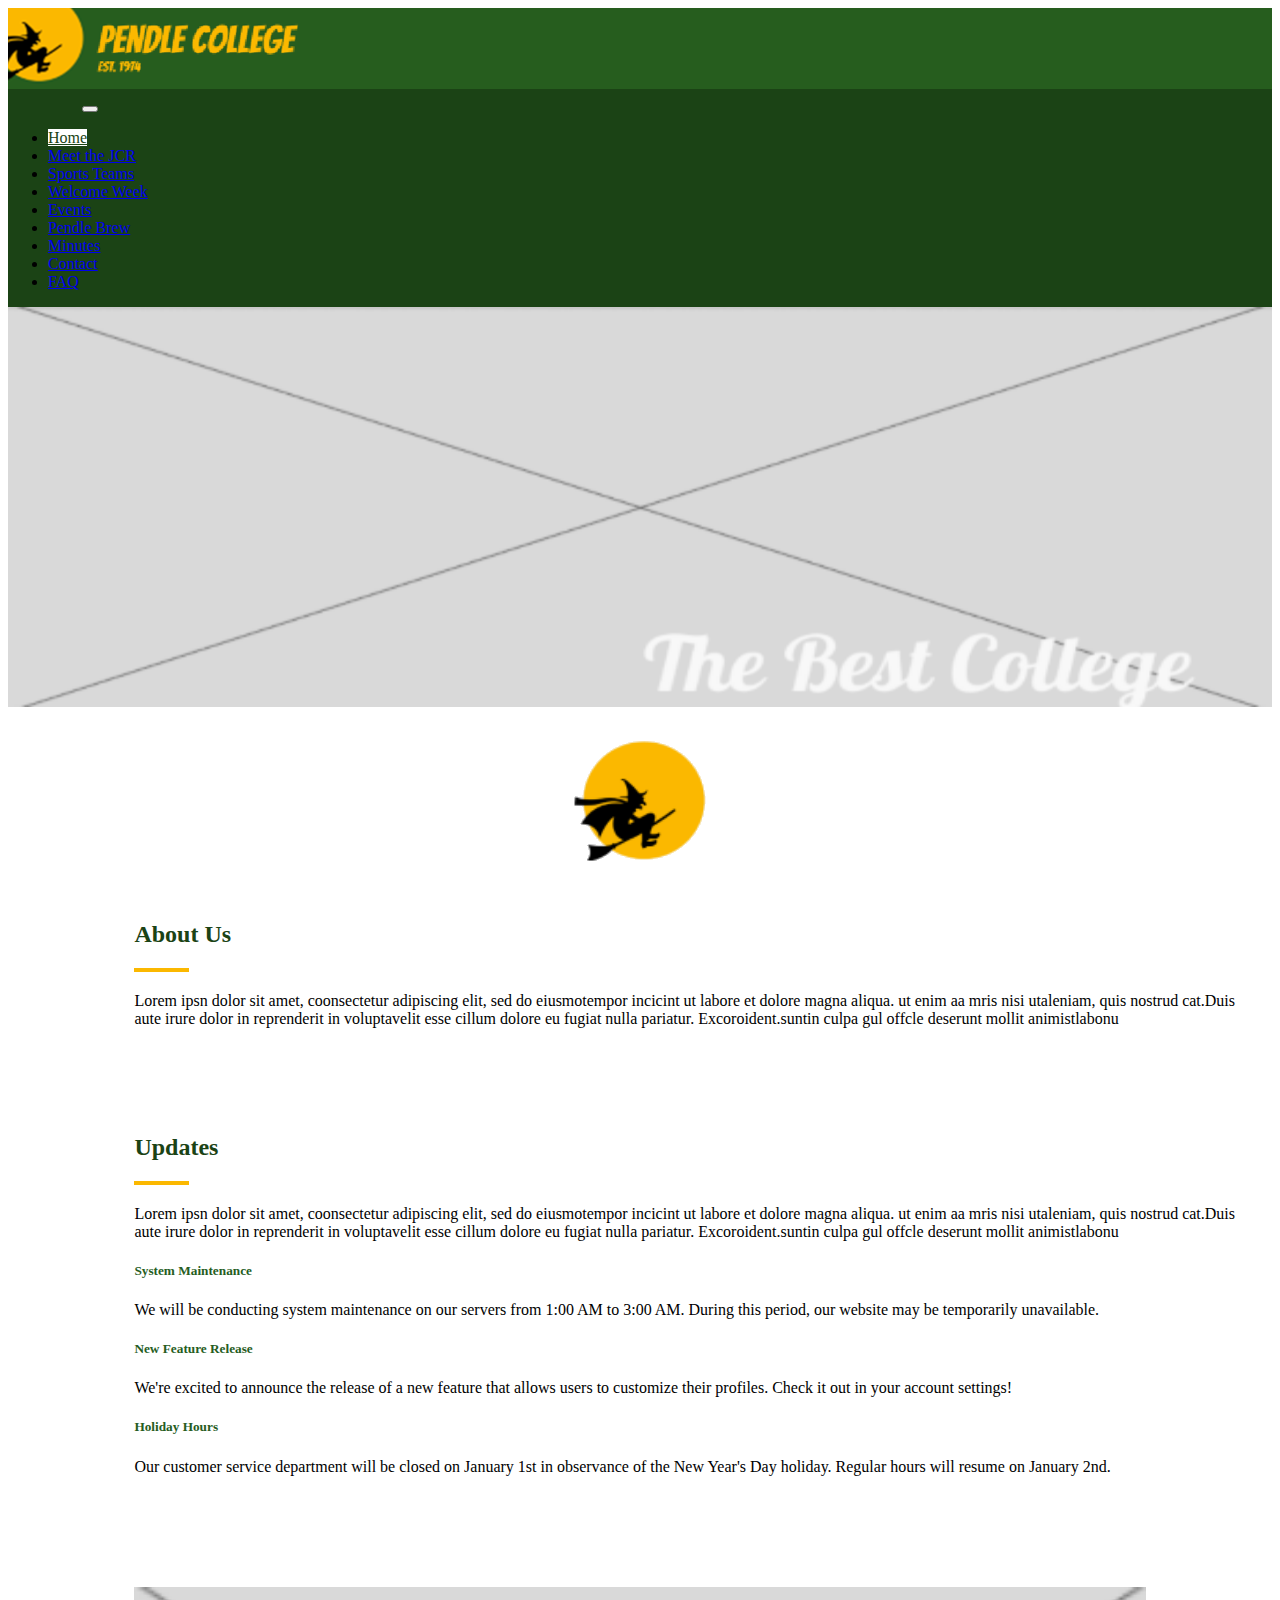
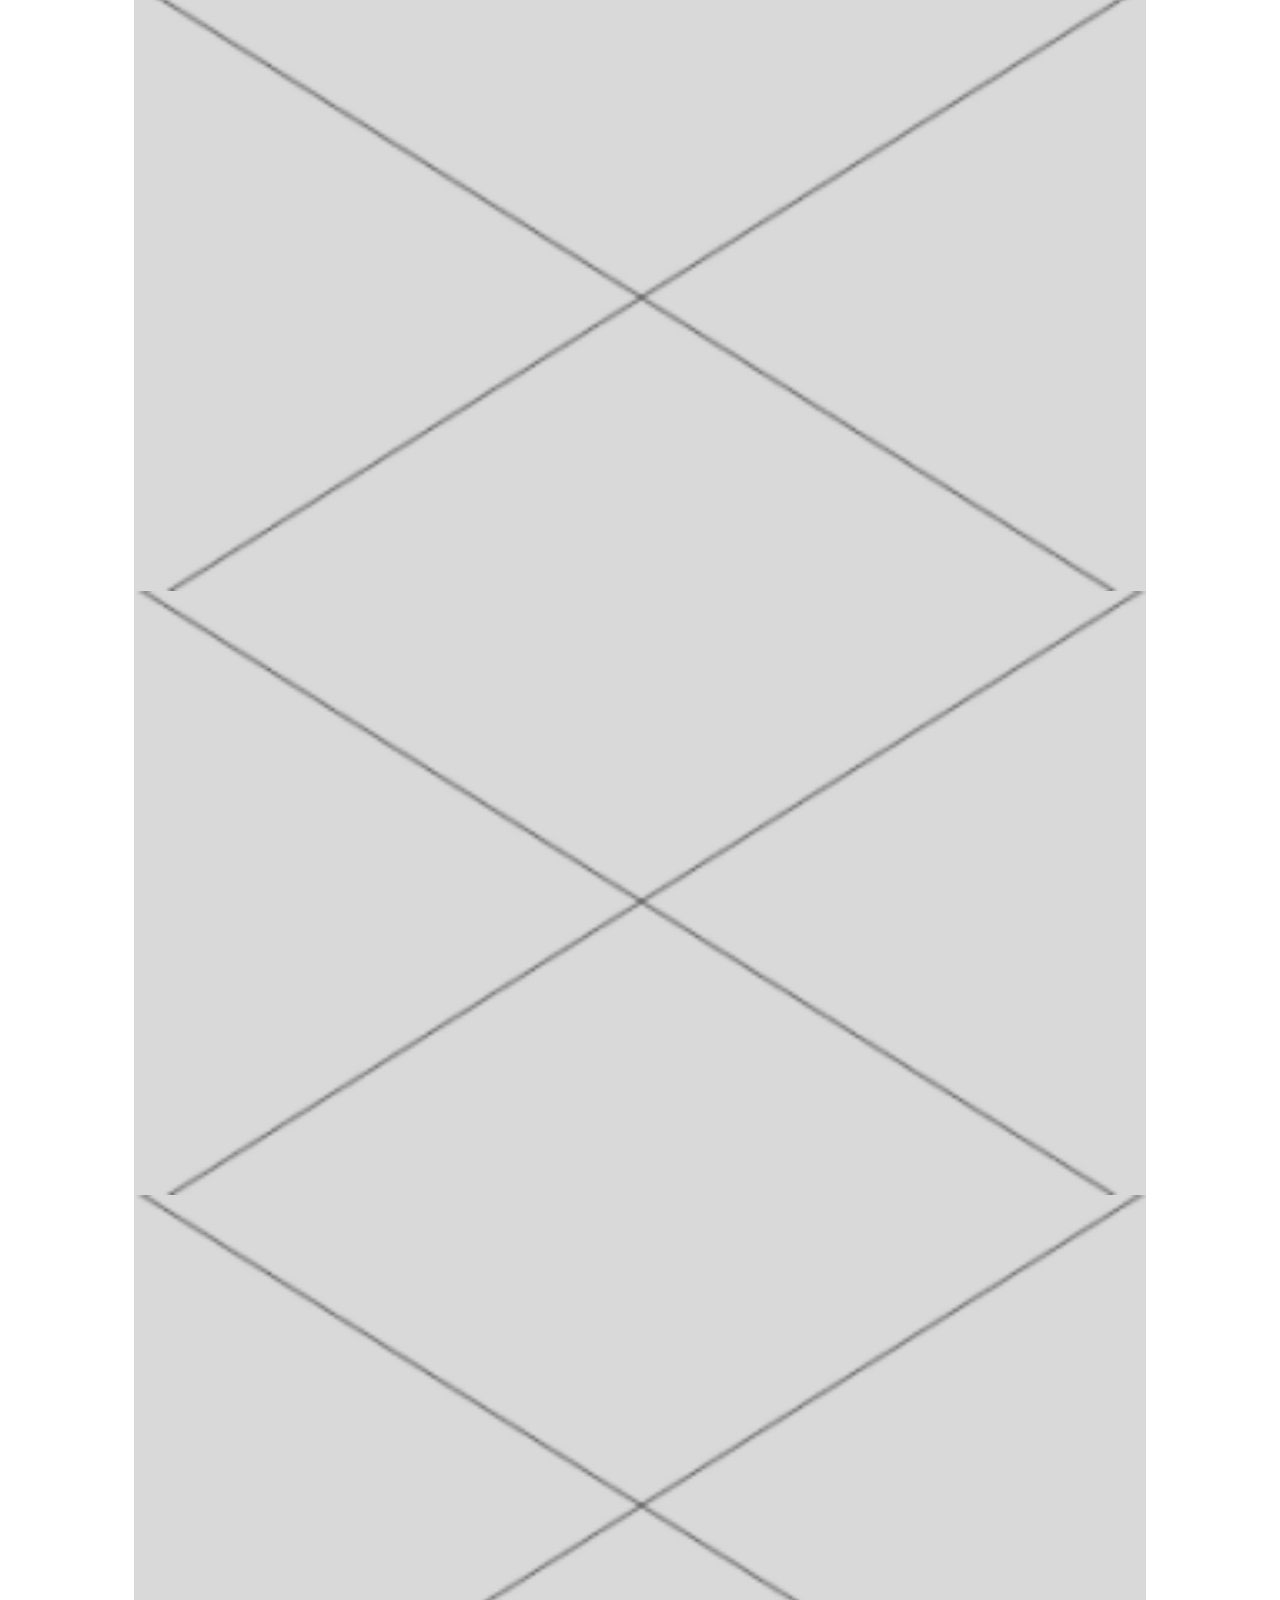
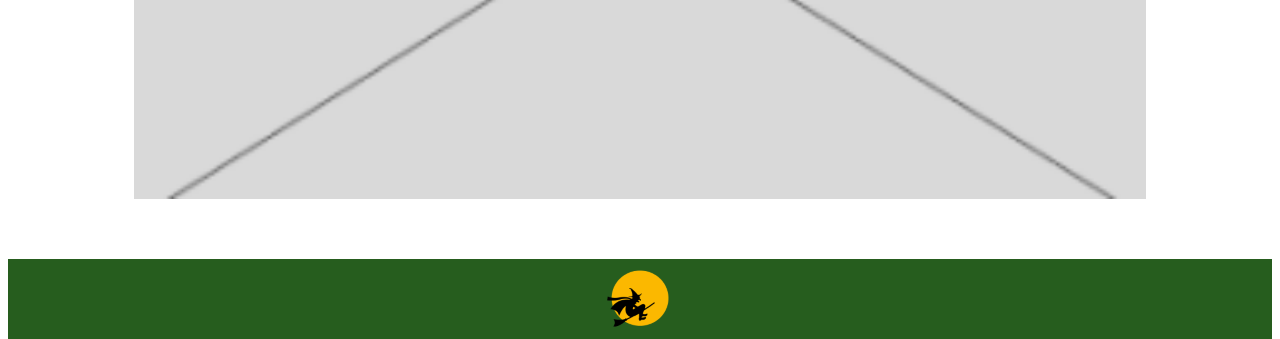
==== commit ab108429: "Update index.html" ====
--- a/index.html
+++ b/index.html
@@ -4,7 +4,7 @@
 	<meta name="viewport" content="width=device-width, initial-scale=1.0"> <!makes page scalable for mobile devicies>
 
 	<head>
-		<link rel="icon" type="image/png" href="https://matthewl12345.github.io/favicon.png">>
+		<link rel="icon" type="image/png" href="https://matthewl12345.github.io/favicon.png">
 		<title>Home</title> <!the title of the page>
 		<link rel="stylesheet" href="main.css"> <!links page to the css stylesheet>
 		<link href="https://cdn.jsdelivr.net/npm/bootstrap@5.1.3/dist/css/bootstrap.min.css" rel="stylesheet" integrity="sha384-1BmE4kWBq78iYhFldvKuhfTAU6auU8tT94WrHftjDbrCEXSU1oBoqyl2QvZ6jIW3" crossorigin="anonymous"> <!imports bootstrap>
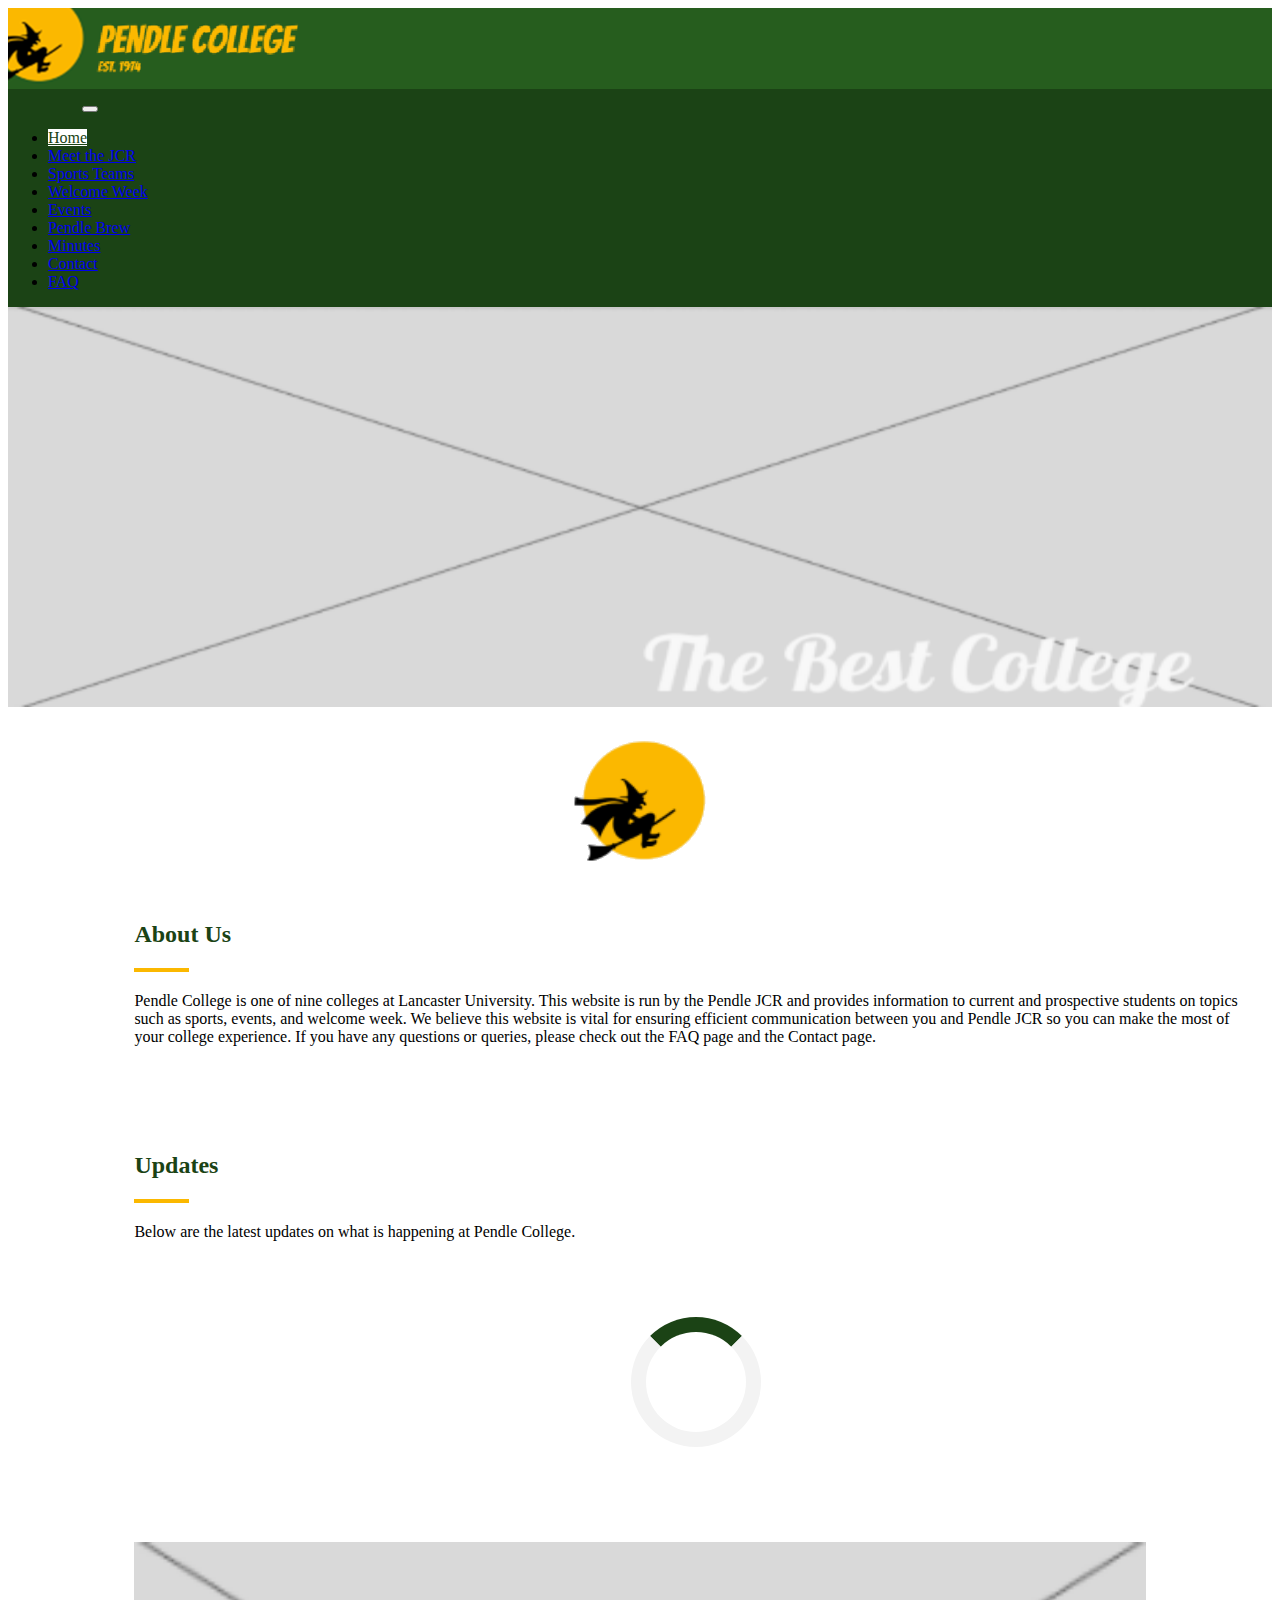
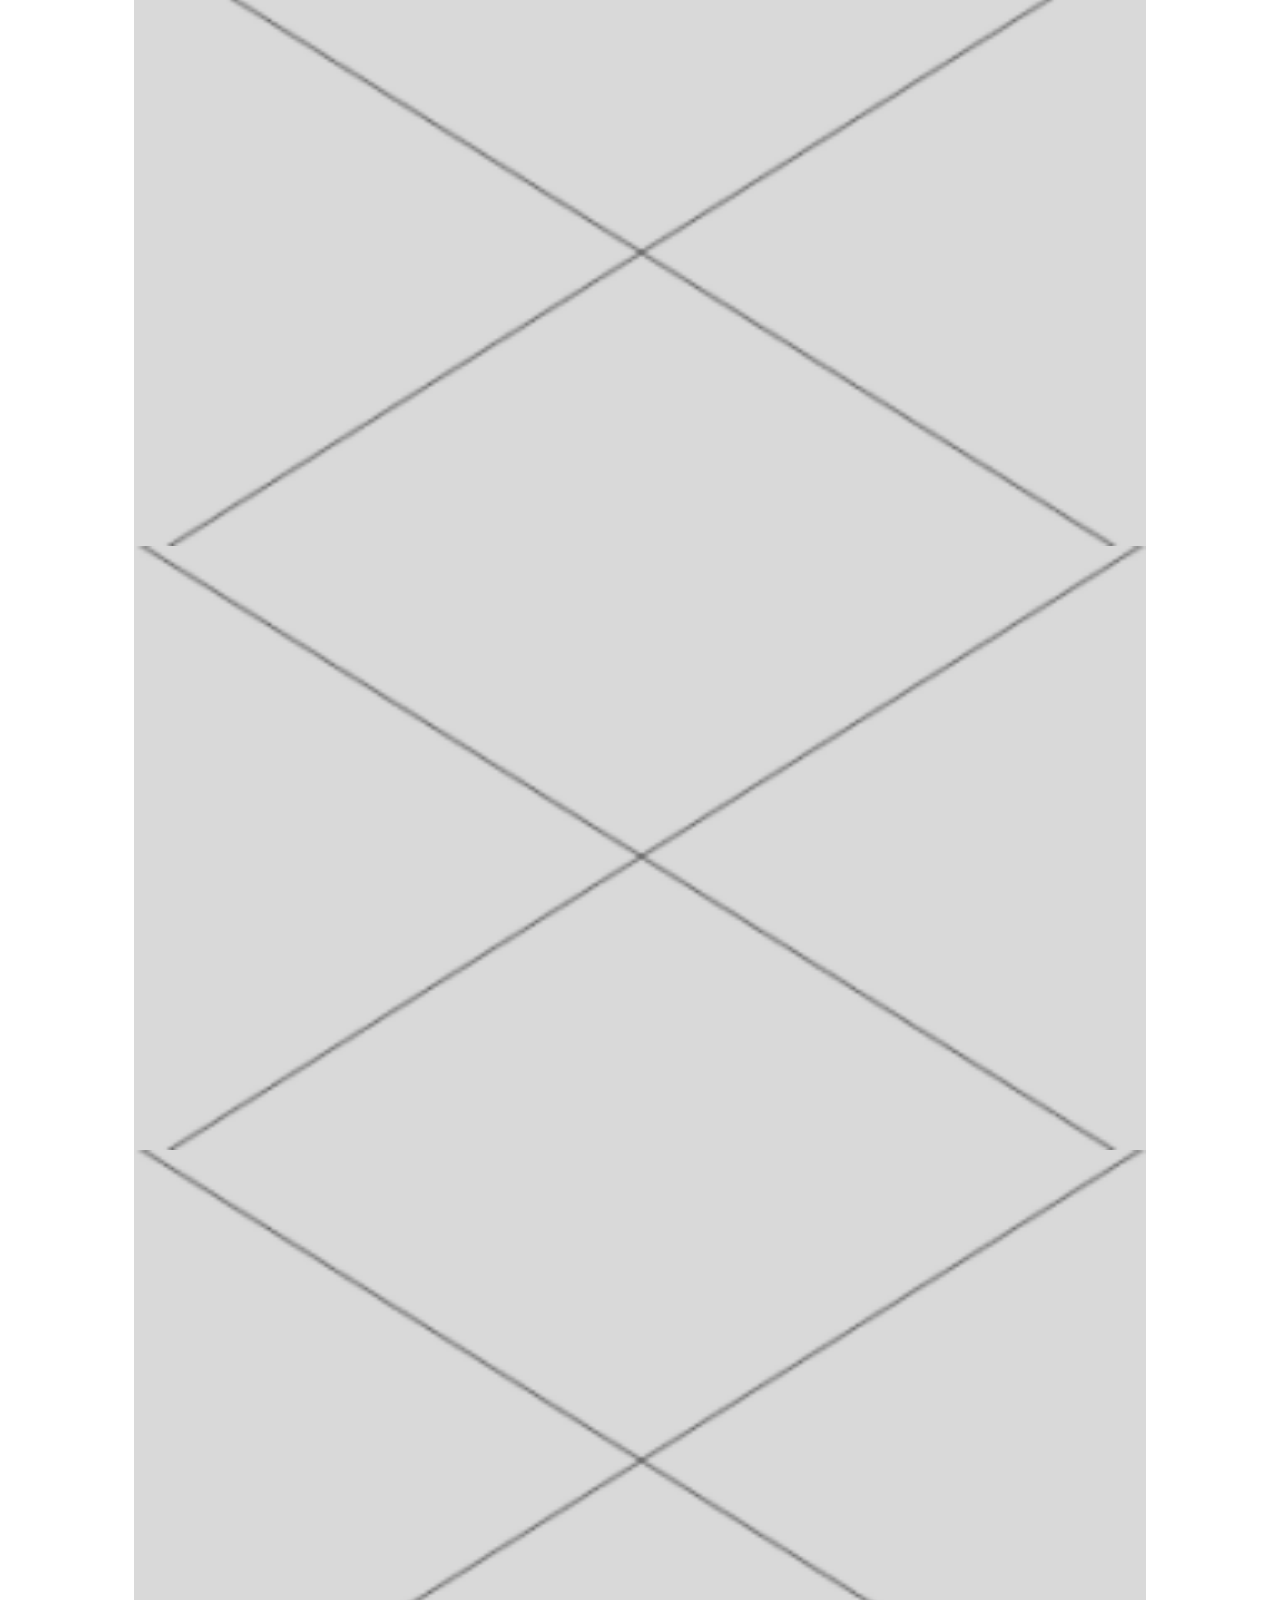
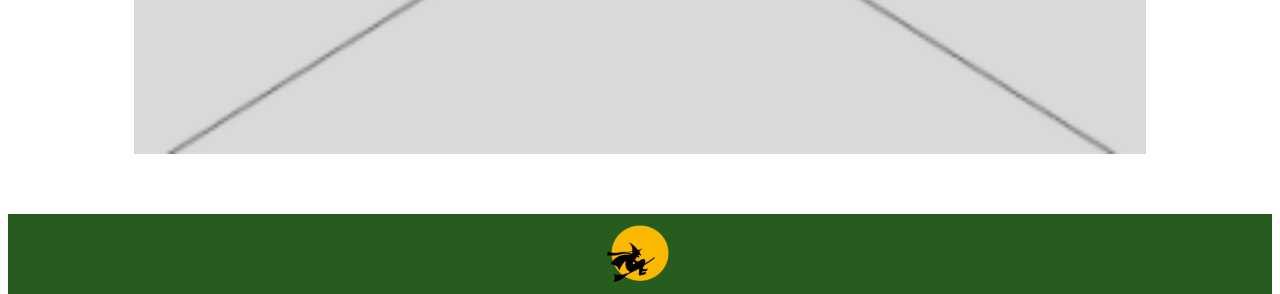
==== commit be130818: "Add files via upload" ====
--- a/index.html
+++ b/index.html
@@ -4,8 +4,8 @@
 	<meta name="viewport" content="width=device-width, initial-scale=1.0"> <!makes page scalable for mobile devicies>
 
 	<head>
-		<link rel="icon" type="image/png" href="https://matthewl12345.github.io/favicon.png">
 		<title>Home</title> <!the title of the page>
+		<link rel="icon" type="image/x-icon" href="favicon.ico">
 		<link rel="stylesheet" href="main.css"> <!links page to the css stylesheet>
 		<link href="https://cdn.jsdelivr.net/npm/bootstrap@5.1.3/dist/css/bootstrap.min.css" rel="stylesheet" integrity="sha384-1BmE4kWBq78iYhFldvKuhfTAU6auU8tT94WrHftjDbrCEXSU1oBoqyl2QvZ6jIW3" crossorigin="anonymous"> <!imports bootstrap>
 		
@@ -83,7 +83,7 @@
 					<div class="section">
 						<h2> About Us </h2> <!about us heading>
 						<div class = yline> </div> <!yellow line under heading>
-						<p> Lorem ipsn dolor sit amet, coonsectetur adipiscing elit, sed do eiusmotempor incicint ut labore et dolore magna aliqua. ut enim aa mris nisi utaleniam, quis nostrud cat.Duis aute irure dolor in reprenderit in voluptavelit esse cillum dolore eu fugiat nulla pariatur. Excoroident.suntin culpa gul offcle deserunt mollit animistlabonu</p> <!about us paragraph>
+						<p> Pendle College is one of nine colleges at Lancaster University. This website is run by the Pendle JCR and provides information to current and prospective students on topics such as sports, events, and welcome week. We believe this website is vital for ensuring efficient communication between you and Pendle JCR so you can make the most of your college experience. If you have any questions or queries, please check out the FAQ page and the Contact page.</p> <!about us paragraph>
 					</div>
 					
 					<div class="gap"> </div> <!gap inbetween about us and updates>
@@ -91,7 +91,10 @@
 					<div class="section">
 						<h2> Updates </h2> <!updates heading>
 						<div class = yline> </div> <!yellow line under heading>
-						<p> Lorem ipsn dolor sit amet, coonsectetur adipiscing elit, sed do eiusmotempor incicint ut labore et dolore magna aliqua. ut enim aa mris nisi utaleniam, quis nostrud cat.Duis aute irure dolor in reprenderit in voluptavelit esse cillum dolore eu fugiat nulla pariatur. Excoroident.suntin culpa gul offcle deserunt mollit animistlabonu</p> <!updates paragraph>
+						<p> Below are the latest updates on what is happening at Pendle College.</p> <!updates paragraph>
+						<div class = "spinnerContainer">
+							<div id="loadingSpinner" class="spinner"></div>
+						</div>
 						<div id = "updates"></div>
 					</div>
 				
@@ -119,9 +122,10 @@
 		<script>
 			let jsonData = document.getElementById('updates');
 
-			fetch('./updates.json') //fetch gets the data from welcome.json
+			fetch('https://script.google.com/macros/s/AKfycbxV_3Tu0DYRa1kLjQqfsKmpJM10VJ3Zy1-32x2uO2iJEyyTwMYxzF_KuUC8ZuAdZyTqEw/exec') //fetch gets the data 
 			.then(res => res.json()) //converts the json to normal javascript
 			.then(data => { //parsed data
+				document.getElementById('loadingSpinner').style.display = 'none';
 				data.forEach(post => {
 					jsonData.insertAdjacentHTML('beforeend', `
 						<h5 class = "question">${post.updatetitle}</h5>
@@ -139,4 +143,4 @@
 	
 	<script src="https://cdn.jsdelivr.net/npm/bootstrap@5.1.3/dist/js/bootstrap.bundle.min.js" integrity="sha384-ka7Sk0Gln4gmtz2MlQnikT1wXgYsOg+OMhuP+IlRH9sENBO0LRn5q+8nbTov4+1p" crossorigin="anonymous"></script> <!bootstrap script makes website responsive>
 	</body>
-</html>
+</html>--- a/main.css
+++ b/main.css
@@ -597,7 +597,7 @@
 	margin-right: 15px;
 }
 
-.downloadicon{
+.downloadi{
 	display: none;
 }
 
@@ -608,6 +608,46 @@
 
 .headingdesc{
 	width: 50%; /*sets brewdesc to 50% width*/
+}
+
+.spinnerContainer{
+	width: 100%;
+	display: flex;
+	justify-content: center;
+}
+
+.spinner{
+	border: 15px solid #f3f3f3; /* Light grey */
+	border-top: 15px solid #1B4315; /* sets the loop to green */
+	border-radius: 50%;
+	width: 100px;
+	height: 100px;
+	animation: spin 1.5s linear infinite;
+	justify-content: center;
+}
+
+#loadingSpinner{
+	margin-top: 60px; 
+}
+
+#mSpinner, #lSpinner, #sSpinner{
+	margin-top: 60px; 
+}
+
+#foodSpinner, #drinksSpinner{
+	margin-top: 10px;
+}
+
+.minuteSpinner{
+	width: 50%;
+	display: flex;
+	justify-content: center;
+	position: relative;
+}
+  
+@keyframes spin {
+	0% { transform: rotate(0deg); }
+	100% { transform: rotate(360deg); }
 }
 
 @media only screen and (max-width: 1500px) { /*if the width is 1500px or below do the following...*/
@@ -696,6 +736,10 @@
 	}
 
 	.minute{
+		width: 100%;
+	}
+
+	.minuteSpinner{
 		width: 100%;
 	}
 }
@@ -945,7 +989,7 @@
 		display: none;
 	}
 	
-	.downloadicon{
+	.downloadi{
 		width: 45px;
 		height: 40px;
 		margin-right: 15px;
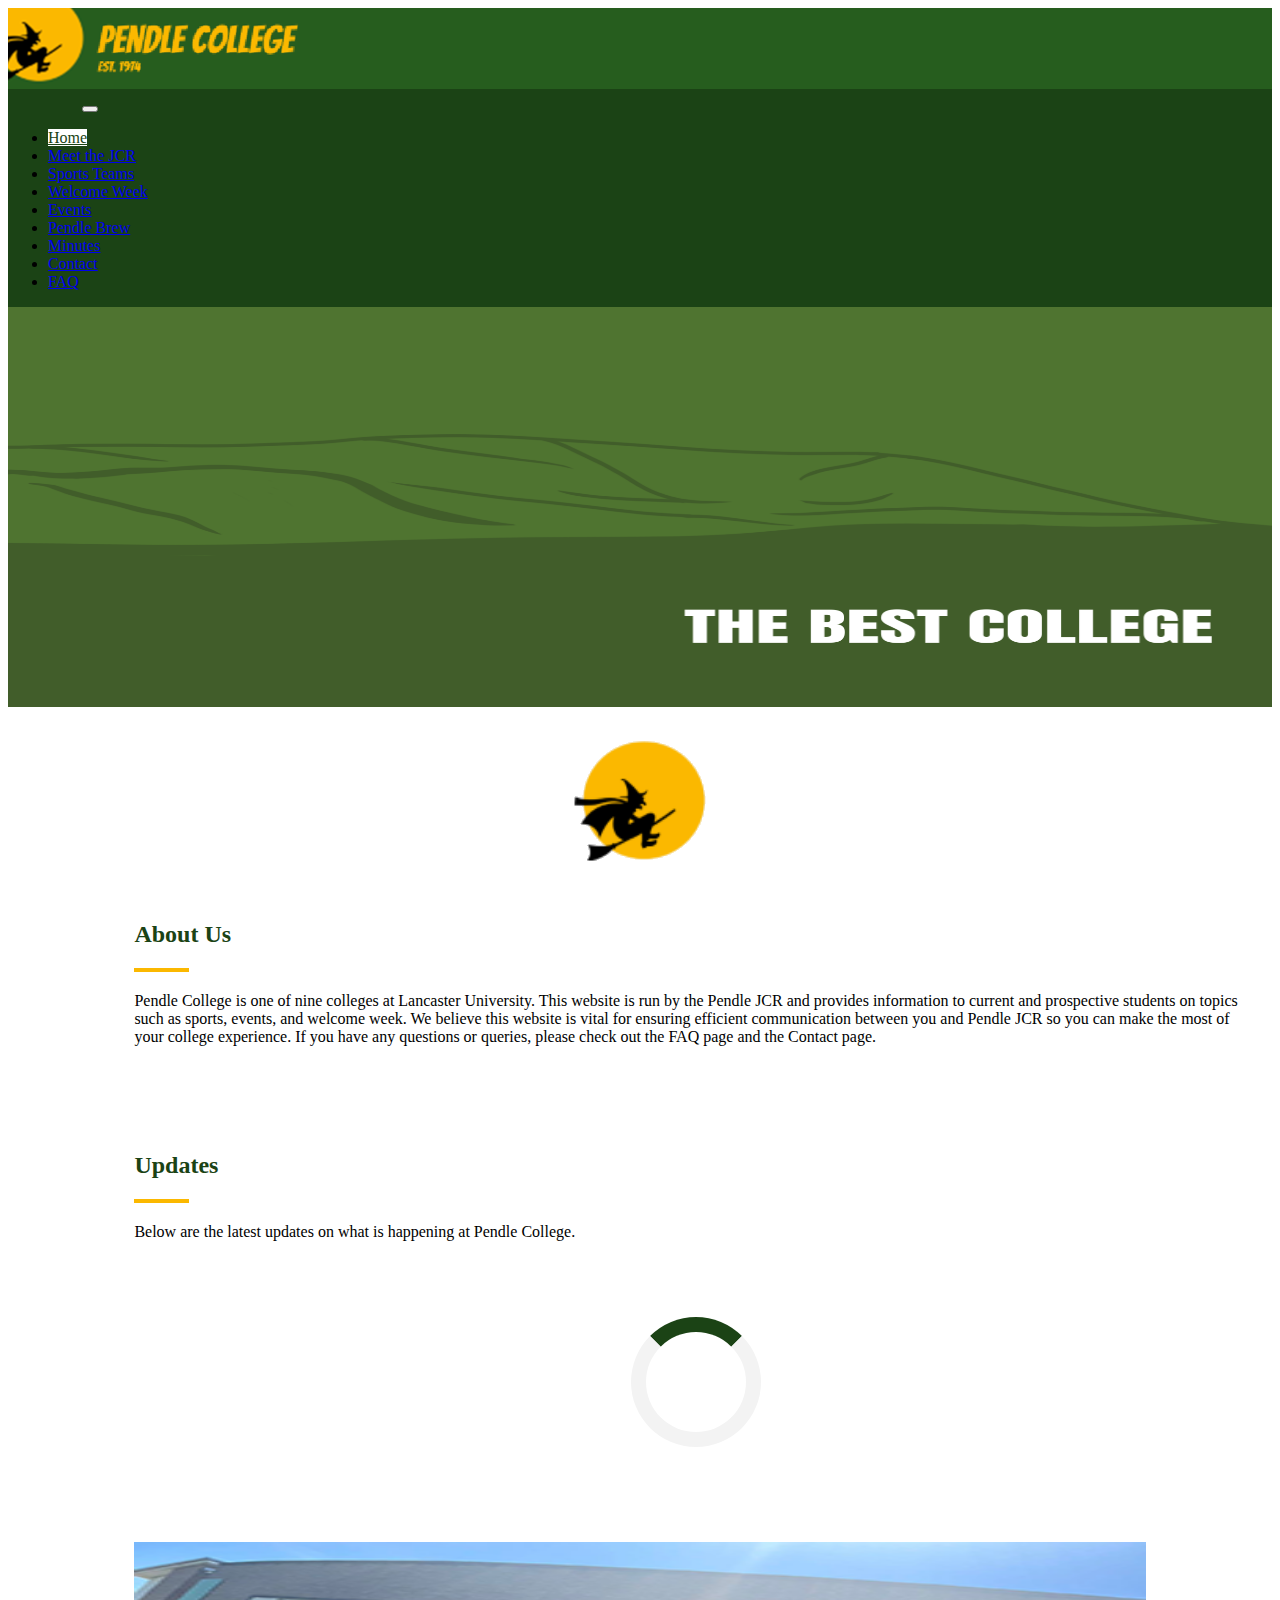
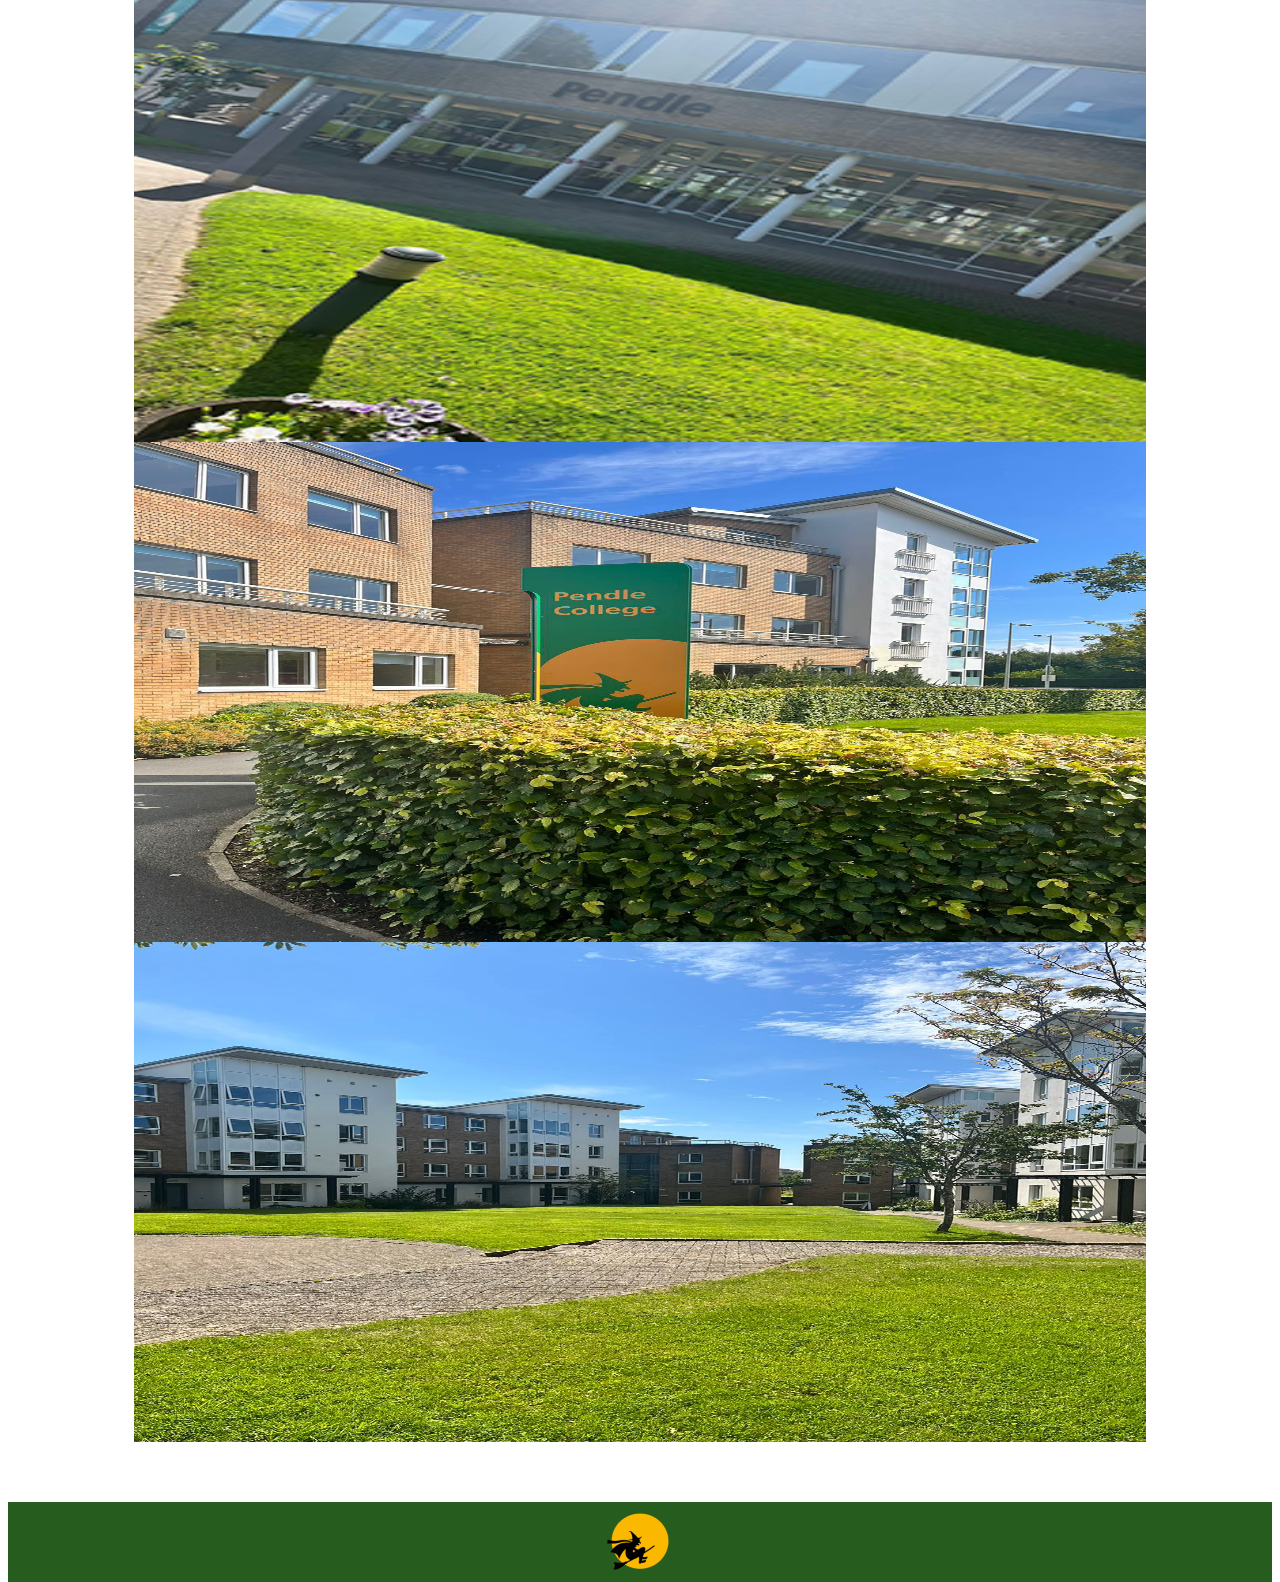
==== commit 61f449d5: "Add files via upload" ====
--- a/index.html
+++ b/index.html
@@ -103,9 +103,9 @@
 				<div class="darkBG col-xl-6">
 				
 					<div id="homeimages"> <!the 3 images on the homepage>
-					<img class = "homeimg" src="images/temphomeimg.png"> <!top image>
-					<img class = "homeimg" src="images/temphomeimg.png"> <!middle image>
-					<img class = "homeimg" src="images/temphomeimg.png"> <!bottom image>
+					<img class = "homeimg" src="images/pendlebrew.png"> <!top image>
+					<img class = "homeimg" src="images/pendlesign.png"> <!middle image>
+					<img class = "homeimg" src="images/pendleblock.png"> <!bottom image>
 					</div>
 					
 				
--- a/main.css
+++ b/main.css
@@ -99,6 +99,7 @@
 	min-width: 80%; /*max width is 80%*/
 	max-width: 80%; /*max width of image is 80%*/
 	height: auto; /*height will be adjusted automatticly based on the width of the image*/
+	max-height: 500px;
 }
 
 #name{
